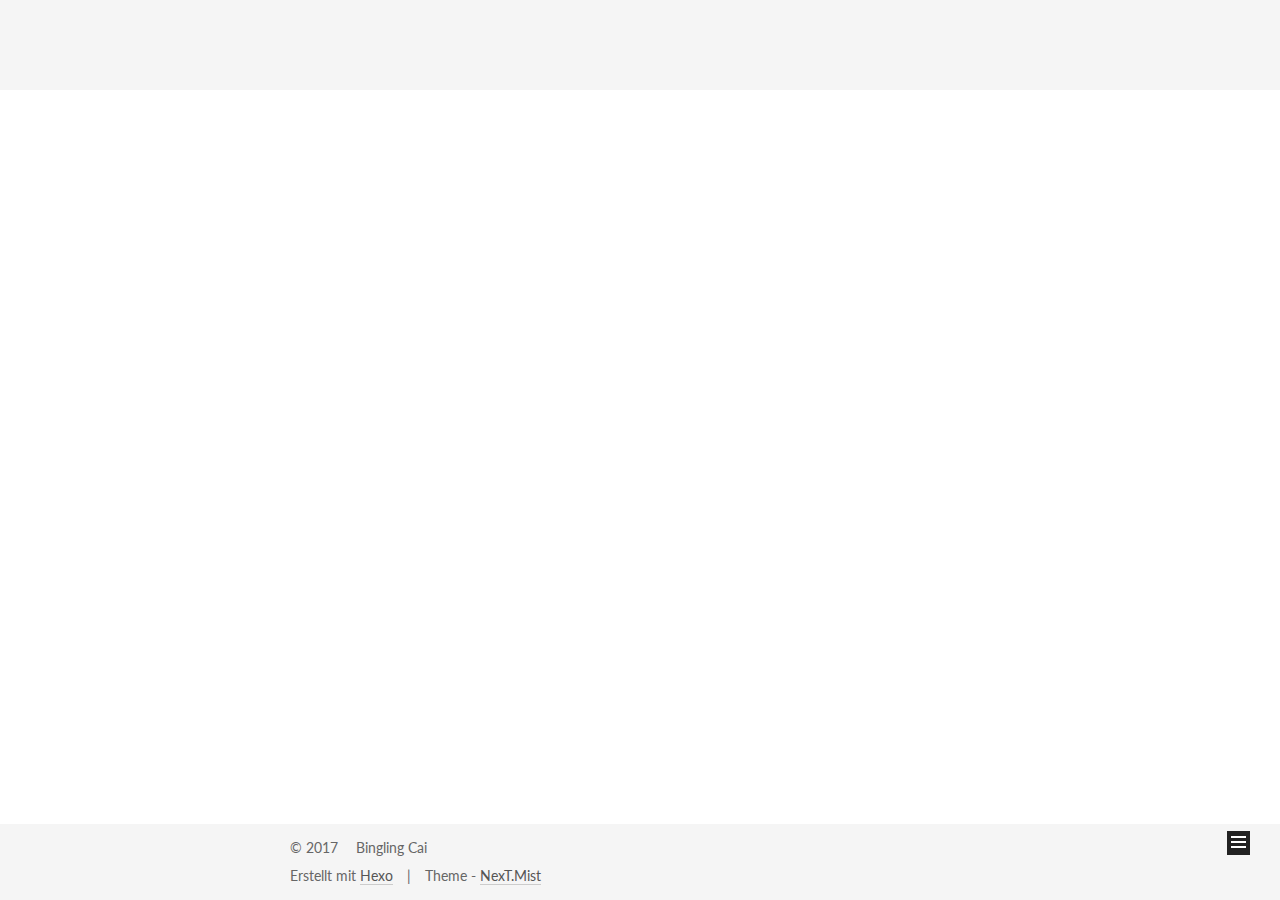
==== index.html @ 0b2f2eee "Hexo update!" ====
<!doctype html>



  


<html class="theme-next mist use-motion" lang="">
<head>
  <meta charset="UTF-8"/>
<meta http-equiv="X-UA-Compatible" content="IE=edge" />
<meta name="viewport" content="width=device-width, initial-scale=1, maximum-scale=1"/>



<meta http-equiv="Cache-Control" content="no-transform" />
<meta http-equiv="Cache-Control" content="no-siteapp" />















  
  
  <link href="/lib/fancybox/source/jquery.fancybox.css?v=2.1.5" rel="stylesheet" type="text/css" />




  
  
  
  

  
    
    
  

  

  

  

  

  
    
    
    <link href="//fonts.googleapis.com/css?family=Lato:300,300italic,400,400italic,700,700italic&subset=latin,latin-ext" rel="stylesheet" type="text/css">
  






<link href="/lib/font-awesome/css/font-awesome.min.css?v=4.6.2" rel="stylesheet" type="text/css" />

<link href="/css/main.css?v=5.1.0" rel="stylesheet" type="text/css" />


  <meta name="keywords" content="Hexo, NexT" />








  <link rel="shortcut icon" type="image/x-icon" href="/favicon.ico?v=5.1.0" />






<meta property="og:type" content="website">
<meta property="og:title" content="Hexo">
<meta property="og:url" content="http://yoursite.com/index.html">
<meta property="og:site_name" content="Hexo">
<meta name="twitter:card" content="summary">
<meta name="twitter:title" content="Hexo">



<script type="text/javascript" id="hexo.configurations">
  var NexT = window.NexT || {};
  var CONFIG = {
    root: '/',
    scheme: 'Mist',
    sidebar: {"position":"left","display":"post","offset":12,"offset_float":0,"b2t":false,"scrollpercent":false},
    fancybox: true,
    motion: true,
    duoshuo: {
      userId: '0',
      author: 'Author'
    },
    algolia: {
      applicationID: '',
      apiKey: '',
      indexName: '',
      hits: {"per_page":10},
      labels: {"input_placeholder":"Search for Posts","hits_empty":"We didn't find any results for the search: ${query}","hits_stats":"${hits} results found in ${time} ms"}
    }
  };
</script>



  <link rel="canonical" href="http://yoursite.com/"/>





  <title> Hexo </title>
</head>

<body itemscope itemtype="http://schema.org/WebPage" lang="">

  














  
  
    
  

  <div class="container one-collumn sidebar-position-left 
   page-home 
 ">
    <div class="headband"></div>

    <header id="header" class="header" itemscope itemtype="http://schema.org/WPHeader">
      <div class="header-inner"><div class="site-brand-wrapper">
  <div class="site-meta ">
    

    <div class="custom-logo-site-title">
      <a href="/"  class="brand" rel="start">
        <span class="logo-line-before"><i></i></span>
        <span class="site-title">Hexo</span>
        <span class="logo-line-after"><i></i></span>
      </a>
    </div>
      
        <p class="site-subtitle"></p>
      
  </div>

  <div class="site-nav-toggle">
    <button>
      <span class="btn-bar"></span>
      <span class="btn-bar"></span>
      <span class="btn-bar"></span>
    </button>
  </div>
</div>

<nav class="site-nav">
  

  
    <ul id="menu" class="menu">
      
        
        <li class="menu-item menu-item-home">
          <a href="/" rel="section">
            
              <i class="menu-item-icon fa fa-fw fa-home"></i> <br />
            
            Startseite
          </a>
        </li>
      
        
        <li class="menu-item menu-item-categories">
          <a href="/categories" rel="section">
            
              <i class="menu-item-icon fa fa-fw fa-th"></i> <br />
            
            Kategorien
          </a>
        </li>
      
        
        <li class="menu-item menu-item-archives">
          <a href="/archives" rel="section">
            
              <i class="menu-item-icon fa fa-fw fa-archive"></i> <br />
            
            Archiv
          </a>
        </li>
      
        
        <li class="menu-item menu-item-tags">
          <a href="/tags" rel="section">
            
              <i class="menu-item-icon fa fa-fw fa-tags"></i> <br />
            
            Tags
          </a>
        </li>
      

      
    </ul>
  

  
</nav>



 </div>
    </header>

    <main id="main" class="main">
      <div class="main-inner">
        <div class="content-wrap">
          <div id="content" class="content">
            
  <section id="posts" class="posts-expand">
    
      

  

  
  
  

  <article class="post post-type-normal " itemscope itemtype="http://schema.org/Article">
  <link itemprop="mainEntityOfPage" href="http://yoursite.com/2017/02/22/Hexo+Github/">

  <span style="display:none" itemprop="author" itemscope itemtype="http://schema.org/Person">
    <meta itemprop="name" content="Bingling Cai">
    <meta itemprop="description" content="">
    <meta itemprop="image" content="/images/avatar.gif">
  </span>

  <span style="display:none" itemprop="publisher" itemscope itemtype="http://schema.org/Organization">
    <meta itemprop="name" content="Hexo">
    <span style="display:none" itemprop="logo" itemscope itemtype="http://schema.org/ImageObject">
      <img style="display:none;" itemprop="url image" alt="Hexo" src="">
    </span>
  </span>

    
      <header class="post-header">

        
        
          <h1 class="post-title" itemprop="name headline">
            
            
              
                
                <a class="post-title-link" href="/2017/02/22/Hexo+Github/" itemprop="url">
                  First step
                </a>
              
            
          </h1>
        

        <div class="post-meta">
          <span class="post-time">
            
              <span class="post-meta-item-icon">
                <i class="fa fa-calendar-o"></i>
              </span>
              
                <span class="post-meta-item-text">Veröffentlicht am</span>
              
              <time title="Post created" itemprop="dateCreated datePublished" datetime="2017-02-22T09:52:23+08:00">
                2017-02-22
              </time>
            

            

            
          </span>

          

          
            
          

          
          

          

          

          

        </div>
      </header>
    


    <div class="post-body" itemprop="articleBody">

      
      

      
        
          <p>具体步骤参考： <a href="http://www.ciaoshen.com/2016/02/28/githubHexo-1/">http://www.ciaoshen.com/2016/02/28/githubHexo-1/</a><br>             <a href="http://baixin.io/2015/08/HEXO搭建个人博客/">http://baixin.io/2015/08/HEXO搭建个人博客/</a><br>官方网站： <a href="https://hexo.io/zh-cn/docs/commands.html">https://hexo.io/zh-cn/docs/commands.html</a><br>
          <!--noindex-->
          <div class="post-button text-center">
            <a class="btn" href="/2017/02/22/Hexo+Github/#more" rel="contents">
              Weiterlesen &raquo;
            </a>
          </div>
          <!--/noindex-->
        
      
    </div>

    <div>
      
    </div>

    <div>
      
    </div>


    <footer class="post-footer">
      

      

      

      
      
        <div class="post-eof"></div>
      
    </footer>
  </article>


    
  </section>

  

          
          </div>
          


          

        </div>
        
          
  
  <div class="sidebar-toggle">
    <div class="sidebar-toggle-line-wrap">
      <span class="sidebar-toggle-line sidebar-toggle-line-first"></span>
      <span class="sidebar-toggle-line sidebar-toggle-line-middle"></span>
      <span class="sidebar-toggle-line sidebar-toggle-line-last"></span>
    </div>
  </div>

  <aside id="sidebar" class="sidebar">
    <div class="sidebar-inner">

      

      

      <section class="site-overview sidebar-panel sidebar-panel-active">
        <div class="site-author motion-element" itemprop="author" itemscope itemtype="http://schema.org/Person">
          <img class="site-author-image" itemprop="image"
               src="/images/avatar.gif"
               alt="Bingling Cai" />
          <p class="site-author-name" itemprop="name">Bingling Cai</p>
           
              <p class="site-description motion-element" itemprop="description"></p>
          
        </div>
        <nav class="site-state motion-element">
        
          
            <div class="site-state-item site-state-posts">
              <a href="/archives">
                <span class="site-state-item-count">1</span>
                <span class="site-state-item-name">Artikel</span>
              </a>
            </div>
          

          

          

        </nav>

        

        <div class="links-of-author motion-element">
          
        </div>

        
        

        
        

        


      </section>

      

      

    </div>
  </aside>


        
      </div>
    </main>

    <footer id="footer" class="footer">
      <div class="footer-inner">
        <div class="copyright" >
  
  &copy; 
  <span itemprop="copyrightYear">2017</span>
  <span class="with-love">
    <i class="fa fa-heart"></i>
  </span>
  <span class="author" itemprop="copyrightHolder">Bingling Cai</span>
</div>


<div class="powered-by">
  Erstellt mit  <a class="theme-link" href="https://hexo.io">Hexo</a>
</div>

<div class="theme-info">
  Theme -
  <a class="theme-link" href="https://github.com/iissnan/hexo-theme-next">
    NexT.Mist
  </a>
</div>


        

        
      </div>
    </footer>

    
      <div class="back-to-top">
        <i class="fa fa-arrow-up"></i>
        
      </div>
    
    
  </div>

  

<script type="text/javascript">
  if (Object.prototype.toString.call(window.Promise) !== '[object Function]') {
    window.Promise = null;
  }
</script>









  




  
  <script type="text/javascript" src="/lib/jquery/index.js?v=2.1.3"></script>

  
  <script type="text/javascript" src="/lib/fastclick/lib/fastclick.min.js?v=1.0.6"></script>

  
  <script type="text/javascript" src="/lib/jquery_lazyload/jquery.lazyload.js?v=1.9.7"></script>

  
  <script type="text/javascript" src="/lib/velocity/velocity.min.js?v=1.2.1"></script>

  
  <script type="text/javascript" src="/lib/velocity/velocity.ui.min.js?v=1.2.1"></script>

  
  <script type="text/javascript" src="/lib/fancybox/source/jquery.fancybox.pack.js?v=2.1.5"></script>


  


  <script type="text/javascript" src="/js/src/utils.js?v=5.1.0"></script>

  <script type="text/javascript" src="/js/src/motion.js?v=5.1.0"></script>



  
  

  

  


  <script type="text/javascript" src="/js/src/bootstrap.js?v=5.1.0"></script>



  



  




	





  





  





  



  
  

  

  

  

  


  

</body>
</html>
---- css/main.css ----
/* normalize.css v3.0.2 | MIT License | git.io/normalize */
html {
  font-family: sans-serif; /* 1 */
  -ms-text-size-adjust: 100%; /* 2 */
  -webkit-text-size-adjust: 100%; /* 2 */
}
body {
  margin: 0;
}
article,
aside,
details,
figcaption,
figure,
footer,
header,
hgroup,
main,
menu,
nav,
section,
summary {
  display: block;
}
audio,
canvas,
progress,
video {
  display: inline-block; /* 1 */
  vertical-align: baseline; /* 2 */
}
audio:not([controls]) {
  display: none;
  height: 0;
}
[hidden],
template {
  display: none;
}
a {
  background-color: transparent;
}
a:active,
a:hover {
  outline: 0;
}
abbr[title] {
  border-bottom: 1px dotted;
}
b,
strong {
  font-weight: bold;
}
dfn {
  font-style: italic;
}
h1 {
  font-size: 2em;
  margin: 0.67em 0;
}
mark {
  background: #ff0;
  color: #000;
}
small {
  font-size: 80%;
}
sub,
sup {
  font-size: 75%;
  line-height: 0;
  position: relative;
  vertical-align: baseline;
}
sup {
  top: -0.5em;
}
sub {
  bottom: -0.25em;
}
img {
  border: 0;
}
svg:not(:root) {
  overflow: hidden;
}
figure {
  margin: 1em 40px;
}
hr {
  -moz-box-sizing: content-box;
  box-sizing: content-box;
  height: 0;
}
pre {
  overflow: auto;
}
code,
kbd,
pre,
samp {
  font-family: monospace, monospace;
  font-size: 1em;
}
button,
input,
optgroup,
select,
textarea {
  color: inherit; /* 1 */
  font: inherit; /* 2 */
  margin: 0; /* 3 */
}
button {
  overflow: visible;
}
button,
select {
  text-transform: none;
}
button,
html input[type="button"],
input[type="reset"],
input[type="submit"] {
  -webkit-appearance: button; /* 2 */
  cursor: pointer; /* 3 */
}
button[disabled],
html input[disabled] {
  cursor: default;
}
button::-moz-focus-inner,
input::-moz-focus-inner {
  border: 0;
  padding: 0;
}
input {
  line-height: normal;
}
input[type="checkbox"],
input[type="radio"] {
  box-sizing: border-box; /* 1 */
  padding: 0; /* 2 */
}
input[type="number"]::-webkit-inner-spin-button,
input[type="number"]::-webkit-outer-spin-button {
  height: auto;
}
input[type="search"] {
  -webkit-appearance: textfield; /* 1 */
  -moz-box-sizing: content-box;
  -webkit-box-sizing: content-box; /* 2 */
  box-sizing: content-box;
}
input[type="search"]::-webkit-search-cancel-button,
input[type="search"]::-webkit-search-decoration {
  -webkit-appearance: none;
}
fieldset {
  border: 1px solid #c0c0c0;
  margin: 0 2px;
  padding: 0.35em 0.625em 0.75em;
}
legend {
  border: 0; /* 1 */
  padding: 0; /* 2 */
}
textarea {
  overflow: auto;
}
optgroup {
  font-weight: bold;
}
table {
  border-collapse: collapse;
  border-spacing: 0;
}
td,
th {
  padding: 0;
}
::selection {
  background: #262a30;
  color: #fff;
}
body {
  position: relative;
  font-family: 'Lato', "PingFang SC", "Microsoft YaHei", sans-serif;
  font-size: 14px;
  line-height: 2;
  color: #555;
  background: #fff;
}
@media (max-width: 767px) {
  body {
    padding-right: 0 !important;
  }
}
@media (min-width: 768px) and (max-width: 991px) {
  body {
    padding-right: 0 !important;
  }
}
@media (min-width: 1600px) {
  body {
    font-size: 16px;
  }
}
h1,
h2,
h3,
h4,
h5,
h6 {
  margin: 0;
  padding: 0;
  font-weight: bold;
  line-height: 1.5;
  font-family: 'Lato', "PingFang SC", "Microsoft YaHei", sans-serif;
}
h2,
h3,
h4,
h5,
h6 {
  margin: 20px 0 15px;
}
h1 {
  font-size: 24px;
}
@media (max-width: 767px) {
  h1 {
    font-size: 20px;
  }
}
h2 {
  font-size: 22px;
}
@media (max-width: 767px) {
  h2 {
    font-size: 18px;
  }
}
h3 {
  font-size: 20px;
}
@media (max-width: 767px) {
  h3 {
    font-size: 16px;
  }
}
h4 {
  font-size: 18px;
}
@media (max-width: 767px) {
  h4 {
    font-size: 14px;
  }
}
h5 {
  font-size: 16px;
}
@media (max-width: 767px) {
  h5 {
    font-size: 12px;
  }
}
h6 {
  font-size: 14px;
}
@media (max-width: 767px) {
  h6 {
    font-size: 10px;
  }
}
p {
  margin: 0 0 25px 0;
}
a {
  color: #555;
  text-decoration: none;
  border-bottom: 1px solid #999;
  word-wrap: break-word;
}
a:hover {
  color: #222;
  border-bottom-color: #222;
}
ul {
  list-style: none;
}
blockquote {
  margin: 0;
  padding: 0;
}
img {
  display: block;
  margin: auto;
  max-width: 100%;
  height: auto;
}
hr {
  margin: 40px 0;
  height: 3px;
  border: none;
  background-color: #ddd;
  background-image: repeating-linear-gradient(-45deg, #fff, #fff 4px, transparent 4px, transparent 8px);
}
blockquote {
  padding: 0 15px;
  color: #666;
  border-left: 4px solid #ddd;
}
blockquote cite::before {
  content: "-";
  padding: 0 5px;
}
dt {
  font-weight: 700;
}
dd {
  margin: 0;
  padding: 0;
}
.text-left {
  text-align: left;
}
.text-center {
  text-align: center;
}
.text-right {
  text-align: right;
}
.text-justify {
  text-align: justify;
}
.text-nowrap {
  white-space: nowrap;
}
.text-lowercase {
  text-transform: lowercase;
}
.text-uppercase {
  text-transform: uppercase;
}
.text-capitalize {
  text-transform: capitalize;
}
.center-block {
  display: block;
  margin-left: auto;
  margin-right: auto;
}
.clearfix:before,
.clearfix:after {
  content: " ";
  display: table;
}
.clearfix:after {
  clear: both;
}
.pullquote {
  width: 45%;
}
.pullquote.left {
  float: left;
  margin-left: 5px;
  margin-right: 10px;
}
.pullquote.right {
  float: right;
  margin-left: 10px;
  margin-right: 5px;
}
.affix.affix.affix {
  position: fixed;
}
.translation {
  margin-top: -20px;
  font-size: 14px;
  color: #999;
}
.scrollbar-measure {
  width: 100px;
  height: 100px;
  overflow: scroll;
  position: absolute;
  top: -9999px;
}
.use-motion .motion-element {
  opacity: 0;
}
table {
  margin: 20px 0;
  width: 100%;
  border-collapse: collapse;
  border-spacing: 0;
  border: 1px solid #ddd;
  font-size: 14px;
  table-layout: fixed;
  word-wrap: break-all;
}
table>tbody>tr:nth-of-type(odd) {
  background-color: #f9f9f9;
}
table>tbody>tr:hover {
  background-color: #f5f5f5;
}
caption,
th,
td {
  padding: 8px;
  text-align: left;
  vertical-align: middle;
  font-weight: normal;
}
th,
td {
  border-bottom: 3px solid #ddd;
  border-right: 1px solid #eee;
}
th {
  padding-bottom: 10px;
  font-weight: 700;
}
td {
  border-bottom-width: 1px;
}
html,
body {
  height: 100%;
}
.container {
  position: relative;
  min-height: 100%;
}
.header-inner {
  margin: 0 auto;
  padding: 100px 0 70px;
  width: 700px;
}
@media (min-width: 1600px) {
  .container .header-inner {
    width: 900px;
  }
}
.main {
  padding-bottom: 150px;
}
.main-inner {
  margin: 0 auto;
  width: 700px;
}
@media (min-width: 1600px) {
  .container .main-inner {
    width: 900px;
  }
}
.footer {
  position: absolute;
  left: 0;
  bottom: 0;
  width: 100%;
  min-height: 50px;
}
.footer-inner {
  box-sizing: border-box;
  margin: 20px auto;
  width: 700px;
}
@media (min-width: 1600px) {
  .container .footer-inner {
    width: 900px;
  }
}
pre,
.highlight {
  overflow: auto;
  margin: 20px 0;
  padding: 0;
  font-size: 13px;
  color: #4d4d4c;
  background: #f7f7f7;
  line-height: 1.6;
}
pre,
code {
  font-family: consolas, Menlo, "PingFang SC", "Microsoft YaHei", monospace;
}
code {
  padding: 2px 4px;
  word-wrap: break-word;
  color: #4d4d4c;
  background: #f7f7f7;
  border-radius: 3px;
  font-size: 13px;
}
pre code {
  padding: 0;
  color: #4d4d4c;
  background: none;
  text-shadow: none;
}
.highlight {
  border-radius: 1px;
}
.highlight pre {
  border: none;
  margin: 0;
  padding: 10px 0;
}
.highlight table {
  margin: 0;
  width: auto;
  border: none;
}
.highlight td {
  border: none;
  padding: 0;
}
.highlight figcaption {
  font-size: 1em;
  color: #4d4d4c;
  line-height: 1em;
  margin-bottom: 1em;
}
.highlight figcaption:before,
.highlight figcaption:after {
  content: " ";
  display: table;
}
.highlight figcaption:after {
  clear: both;
}
.highlight figcaption a {
  float: right;
  color: #4d4d4c;
}
.highlight figcaption a:hover {
  border-bottom-color: #4d4d4c;
}
.highlight .gutter pre {
  padding-left: 10px;
  padding-right: 10px;
  color: #869194;
  text-align: right;
  background-color: #eff2f3;
}
.highlight .code pre {
  padding-left: 10px;
  padding-right: 10px;
  background-color: #f7f7f7;
}
.highlight .line {
  height: 20px;
}
.gutter {
  -webkit-user-select: none;
  -moz-user-select: none;
  -ms-user-select: none;
  user-select: none;
}
.gist table {
  width: auto;
}
.gist table td {
  border: none;
}
pre .deletion {
  background: #fdd;
}
pre .addition {
  background: #dfd;
}
pre .meta {
  color: #8959a8;
}
pre .comment {
  color: #8e908c;
}
pre .variable,
pre .attribute,
pre .tag,
pre .regexp,
pre .ruby .constant,
pre .xml .tag .title,
pre .xml .pi,
pre .xml .doctype,
pre .html .doctype,
pre .css .id,
pre .css .class,
pre .css .pseudo {
  color: #c82829;
}
pre .number,
pre .preprocessor,
pre .built_in,
pre .literal,
pre .params,
pre .constant,
pre .command {
  color: #f5871f;
}
pre .ruby .class .title,
pre .css .rules .attribute,
pre .string,
pre .value,
pre .inheritance,
pre .header,
pre .ruby .symbol,
pre .xml .cdata,
pre .special,
pre .number,
pre .formula {
  color: #718c00;
}
pre .title,
pre .css .hexcolor {
  color: #3e999f;
}
pre .function,
pre .python .decorator,
pre .python .title,
pre .ruby .function .title,
pre .ruby .title .keyword,
pre .perl .sub,
pre .javascript .title,
pre .coffeescript .title {
  color: #4271ae;
}
pre .keyword,
pre .javascript .function {
  color: #8959a8;
}
.full-image.full-image.full-image {
  border: none;
  max-width: 100%;
  width: auto;
  margin: 20px auto;
}
@media (min-width: 992px) {
  .full-image.full-image.full-image {
    max-width: none;
    width: 110%;
    margin: 25px -5%;
  }
}
.blockquote-center,
.page-home .post-type-quote blockquote,
.page-post-detail .post-type-quote blockquote {
  position: relative;
  margin: 40px 0;
  padding: 0;
  border-left: none;
  text-align: center;
}
.blockquote-center::before,
.page-home .post-type-quote blockquote::before,
.page-post-detail .post-type-quote blockquote::before,
.blockquote-center::after,
.page-home .post-type-quote blockquote::after,
.page-post-detail .post-type-quote blockquote::after {
  position: absolute;
  content: ' ';
  display: block;
  width: 100%;
  height: 24px;
  opacity: 0.2;
  background-repeat: no-repeat;
  background-position: 0 -6px;
  background-size: 22px 22px;
}
.blockquote-center::before,
.page-home .post-type-quote blockquote::before,
.page-post-detail .post-type-quote blockquote::before {
  top: -20px;
  background-image: url("../images/quote-l.svg");
  border-top: 1px solid #ccc;
}
.blockquote-center::after,
.page-home .post-type-quote blockquote::after,
.page-post-detail .post-type-quote blockquote::after {
  bottom: -20px;
  background-image: url("../images/quote-r.svg");
  border-bottom: 1px solid #ccc;
  background-position: 100% 8px;
}
.blockquote-center p,
.page-home .post-type-quote blockquote p,
.page-post-detail .post-type-quote blockquote p,
.blockquote-center div,
.page-home .post-type-quote blockquote div,
.page-post-detail .post-type-quote blockquote div {
  text-align: center;
}
.post .post-body .group-picture img {
  box-sizing: border-box;
  padding: 0 3px;
  border: none;
}
.post .group-picture-row {
  overflow: hidden;
  margin-top: 6px;
}
.post .group-picture-row:first-child {
  margin-top: 0;
}
.post .group-picture-column {
  float: left;
}
.page-post-detail .post-body .group-picture-column {
  float: none;
  margin-top: 10px;
  width: auto !important;
}
.page-post-detail .post-body .group-picture-column img {
  margin: 0 auto;
}
.page-archive .group-picture-container {
  overflow: hidden;
}
.page-archive .group-picture-row {
  float: left;
}
.page-archive .group-picture-row:first-child {
  margin-top: 6px;
}
.page-archive .group-picture-column {
  max-width: 150px;
  max-height: 150px;
}
.note {
  padding: 20px;
  margin: 20px 0;
  border: 1px solid #eee;
  border-left-width: 5px;
  border-radius: 3px;
}
.note h2,
.note h3,
.note h4,
.note h5,
.note h6 {
  margin-top: 0;
  margin-bottom: 5px;
}
.note p:last-child {
  margin-bottom: 0;
}
.note code {
  border-radius: 3px;
}
.note+.note {
  margin-top: -5px;
}
.default {
  border-left-color: #777;
}
.default h2,
.default h3,
.default h4,
.default h5,
.default h6 {
  color: #777;
}
.primary {
  border-left-color: #428bca;
}
.primary h2,
.primary h3,
.primary h4,
.primary h5,
.primary h6 {
  color: #428bca;
}
.success {
  border-left-color: #5cb85c;
}
.success h2,
.success h3,
.success h4,
.success h5,
.success h6 {
  color: #5cb85c;
}
.danger {
  border-left-color: #d9534f;
}
.danger h2,
.danger h3,
.danger h4,
.danger h5,
.danger h6 {
  color: #d9534f;
}
.warning {
  border-left-color: #f0ad4e;
}
.warning h2,
.warning h3,
.warning h4,
.warning h5,
.warning h6 {
  color: #f0ad4e;
}
.info {
  border-left-color: #5bc0de;
}
.info h2,
.info h3,
.info h4,
.info h5,
.info h6 {
  color: #5bc0de;
}
.exturl {
  background-color: transparent;
  cursor: pointer;
  border-bottom: 1px solid #999;
}
.exturl .fa {
  font-size: 14px;
}
.exturl:active,
.exturl:hover {
  outline: 0;
  color: #222;
  border-bottom-color: #222;
}
.btn {
  display: inline-block;
  padding: 0 20px;
  font-size: 14px;
  color: #fff;
  background: #222;
  border: 2px solid #222;
  text-decoration: none;
  border-radius: 0;
  transition-property: background-color;
  transition-duration: 0.2s;
  transition-timing-function: ease-in-out;
  transition-delay: 0s;
}
.btn:hover,
.post-button .btn:hover {
  border-color: #222;
  color: #222;
  background: #fff;
}
.btn-bar {
  display: block;
  width: 22px;
  height: 2px;
  background: #555;
  border-radius: 1px;
}
.btn-bar+.btn-bar {
  margin-top: 4px;
}
.pagination {
  margin: 120px 0 40px;
  text-align: center;
  border-top: 1px solid #eee;
}
.page-number-basic,
.pagination .prev,
.pagination .next,
.pagination .page-number,
.pagination .space {
  display: inline-block;
  position: relative;
  top: -1px;
  margin: 0 10px;
  padding: 0 10px;
  line-height: 30px;
}
@media (max-width: 767px) {
  .page-number-basic,
  .pagination .prev,
  .pagination .next,
  .pagination .page-number,
  .pagination .space {
    margin: 0 5px;
  }
}
.pagination .prev,
.pagination .next,
.pagination .page-number {
  border-bottom: 0;
  border-top: 1px solid #eee;
  transition-property: border-color;
  transition-duration: 0.2s;
  transition-timing-function: ease-in-out;
  transition-delay: 0s;
}
.pagination .prev:hover,
.pagination .next:hover,
.pagination .page-number:hover {
  border-top-color: #222;
}
.pagination .space {
  padding: 0;
  margin: 0;
}
.pagination .prev {
  margin-left: 0;
}
.pagination .next {
  margin-right: 0;
}
.pagination .page-number.current {
  color: #fff;
  background: #ccc;
  border-top-color: #ccc;
}
@media (max-width: 767px) {
  .pagination {
    border-top: none;
  }
  .pagination .prev,
  .pagination .next,
  .pagination .page-number {
    margin-bottom: 10px;
    border-top: 0;
    border-bottom: 1px solid #eee;
  }
  .pagination .prev:hover,
  .pagination .next:hover,
  .pagination .page-number:hover {
    border-bottom-color: #222;
  }
}
.comments {
  margin: 60px 20px 0;
}
.tag-cloud {
  text-align: center;
}
.tag-cloud a {
  display: inline-block;
  margin: 10px;
}
.back-to-top {
  box-sizing: border-box;
  position: fixed;
  bottom: -100px;
  right: 30px;
  z-index: 1050;
  padding: 0 6px;
  background: #222;
  font-size: 12px;
  opacity: 1;
  color: #fff;
  cursor: pointer;
  text-align: center;
  -webkit-transform: translateZ(0);
  transition-property: bottom;
  transition-duration: 0.2s;
  transition-timing-function: ease-in-out;
  transition-delay: 0s;
}
@media (max-width: 767px) {
  .back-to-top {
    display: none;
  }
}
@media (min-width: 768px) and (max-width: 991px) {
  .back-to-top {
    display: none;
  }
}
.back-to-top.back-to-top-on {
  bottom: 19px;
}
.header {
  background: #fff;
}
.header-inner {
  position: relative;
}
.headband {
  height: 3px;
  background: #222;
}
.site-meta {
  margin: 0;
  text-align: left;
}
@media (max-width: 767px) {
  .site-meta {
    text-align: center;
  }
}
.brand {
  position: relative;
  display: inline-block;
  padding: 0 40px;
  color: #222;
  background: #222;
  border-bottom: none;
}
.brand:hover {
  color: #222;
}
.logo {
  display: inline-block;
  margin-right: 5px;
  line-height: 36px;
  vertical-align: top;
}
.site-title {
  display: inline-block;
  vertical-align: top;
  line-height: 36px;
  font-size: 20px;
  font-weight: normal;
  font-family: 'Lato', "PingFang SC", "Microsoft YaHei", sans-serif;
}
.site-subtitle {
  margin-top: 10px;
  font-size: 13px;
  color: #999;
}
.use-motion .brand {
  opacity: 0;
}
.use-motion .logo,
.use-motion .site-title,
.use-motion .site-subtitle {
  opacity: 0;
  position: relative;
  top: -10px;
}
.site-nav-toggle {
  display: none;
  position: absolute;
  top: 10px;
  left: 10px;
}
@media (max-width: 767px) {
  .site-nav-toggle {
    display: block;
  }
}
.site-nav-toggle button {
  margin-top: 2px;
  padding: 9px 10px;
  background: transparent;
  border: none;
}
@media (max-width: 767px) {
  .site-nav {
    display: none;
    margin: 0 -10px;
    padding: 0 10px;
    clear: both;
    border-top: 1px solid #ddd;
  }
}
@media (min-width: 768px) and (max-width: 991px) {
  .site-nav {
    display: block !important;
  }
}
@media (min-width: 992px) {
  .site-nav {
    display: block !important;
  }
}
.menu {
  margin-top: 20px;
  padding-left: 0;
  text-align: center;
}
.menu .menu-item {
  display: inline-block;
  margin: 0 10px;
}
@media screen and (max-width: 767px) {
  .menu .menu-item {
    margin-top: 10px;
  }
}
.menu .menu-item a {
  display: block;
  font-size: 13px;
  text-transform: capitalize;
  line-height: inherit;
  border-bottom: 1px solid transparent;
  transition-property: border-color;
  transition-duration: 0.2s;
  transition-timing-function: ease-in-out;
  transition-delay: 0s;
}
.menu .menu-item a:hover {
  border-bottom-color: #222;
}
.menu .menu-item .fa {
  margin-right: 5px;
}
.use-motion .menu-item {
  opacity: 0;
}
.post-body {
  font-family: 'Lato', "PingFang SC", "Microsoft YaHei", sans-serif;
}
@media (max-width: 767px) {
  .post-body {
    word-break: break-word;
  }
}
.post-body .fancybox img {
  display: block !important;
  margin: 0 auto;
  cursor: pointer;
  cursor: zoom-in;
  cursor: -webkit-zoom-in;
}
.post-body .image-caption,
.post-body .figure .caption {
  margin: 10px auto 15px;
  text-align: center;
  font-size: 14px;
  color: #999;
  font-weight: bold;
  line-height: 1;
}
.post-sticky-flag {
  display: inline-block;
  font-size: 16px;
  -ms-transform: rotate(30deg);
  -webkit-transform: rotate(30deg);
  -moz-transform: rotate(30deg);
  -ms-transform: rotate(30deg);
  -o-transform: rotate(30deg);
  transform: rotate(30deg);
}
.posts-expand {
  padding-top: 40px;
}
@media (max-width: 767px) {
  .posts-expand {
    margin: 0 20px;
  }
  .post-body pre,
  .post-body .highlight {
    padding: 10px;
  }
  .post-body pre .gutter pre,
  .post-body .highlight .gutter pre {
    padding-right: 10px;
  }
}
@media (min-width: 992px) {
  .posts-expand .post-body {
    text-align: justify;
  }
}
.posts-expand .post-body h2,
.posts-expand .post-body h3,
.posts-expand .post-body h4,
.posts-expand .post-body h5,
.posts-expand .post-body h6 {
  padding-top: 10px;
}
.posts-expand .post-body h2 .header-anchor,
.posts-expand .post-body h3 .header-anchor,
.posts-expand .post-body h4 .header-anchor,
.posts-expand .post-body h5 .header-anchor,
.posts-expand .post-body h6 .header-anchor {
  float: right;
  margin-left: 10px;
  color: #ccc;
  border-bottom-style: none;
  visibility: hidden;
}
.posts-expand .post-body h2 .header-anchor:hover,
.posts-expand .post-body h3 .header-anchor:hover,
.posts-expand .post-body h4 .header-anchor:hover,
.posts-expand .post-body h5 .header-anchor:hover,
.posts-expand .post-body h6 .header-anchor:hover {
  color: inherit;
}
.posts-expand .post-body h2:hover .header-anchor,
.posts-expand .post-body h3:hover .header-anchor,
.posts-expand .post-body h4:hover .header-anchor,
.posts-expand .post-body h5:hover .header-anchor,
.posts-expand .post-body h6:hover .header-anchor {
  visibility: visible;
}
.posts-expand .post-body ul li {
  list-style: circle;
}
.posts-expand .post-body img {
  box-sizing: border-box;
  margin: auto;
  padding: 3px;
  border: 1px solid #ddd;
}
.posts-expand .fancybox img {
  margin: 0 auto;
}
@media (max-width: 767px) {
  .posts-collapse {
    margin: 0 20px;
  }
  .posts-collapse .post-title,
  .posts-collapse .post-meta {
    display: block;
    width: auto;
    text-align: left;
  }
}
.posts-collapse {
  position: relative;
  z-index: 1010;
  margin-left: 0;
}
.posts-collapse::after {
  content: " ";
  position: absolute;
  top: 20px;
  left: 0;
  margin-left: -2px;
  width: 4px;
  height: 100%;
  background: #f5f5f5;
  z-index: -1;
}
@media (max-width: 767px) {
  .posts-collapse {
    margin: 0 20px;
  }
}
.posts-collapse .collection-title {
  position: relative;
  margin: 60px 0;
}
.posts-collapse .collection-title h2 {
  margin-left: 20px;
}
.posts-collapse .collection-title small {
  color: #bbb;
}
.posts-collapse .collection-title::before {
  content: " ";
  position: absolute;
  left: 0;
  top: 50%;
  margin-left: -4px;
  margin-top: -4px;
  width: 8px;
  height: 8px;
  background: #bbb;
  border-radius: 50%;
}
.posts-collapse .post {
  margin: 30px 0;
}
.posts-collapse .post-header {
  position: relative;
  transition-duration: 0.2s;
  transition-timing-function: ease-in-out;
  transition-delay: 0s;
  transition-property: border;
  border-bottom: 1px dashed #ccc;
}
.posts-collapse .post-header::before {
  content: " ";
  position: absolute;
  left: 0;
  top: 12px;
  width: 6px;
  height: 6px;
  margin-left: -4px;
  background: #bbb;
  border-radius: 50%;
  border: 1px solid #fff;
  transition-duration: 0.2s;
  transition-timing-function: ease-in-out;
  transition-delay: 0s;
  transition-property: background;
}
.posts-collapse .post-header:hover {
  border-bottom-color: #666;
}
.posts-collapse .post-header:hover::before {
  background: #222;
}
.posts-collapse .post-meta {
  position: absolute;
  font-size: 12px;
  left: 20px;
  top: 5px;
}
.posts-collapse .post-comments-count {
  display: none;
}
.posts-collapse .post-title {
  margin-left: 60px;
  font-size: 16px;
  font-weight: normal;
  line-height: inherit;
}
.posts-collapse .post-title::after {
  margin-left: 3px;
  opacity: 0.6;
}
.posts-collapse .post-title a {
  color: #666;
  border-bottom: none;
}
.page-home .post-type-quote .post-header,
.page-post-detail .post-type-quote .post-header,
.page-home .post-type-quote .post-tags,
.page-post-detail .post-type-quote .post-tags {
  display: none;
}
.posts-expand .post-title {
  font-size: 26px;
  text-align: center;
  word-break: break-word;
  font-weight: 400;
}
@media (max-width: 767px) {
  .posts-expand .post-title {
    font-size: 22px;
  }
}
.posts-expand .post-title-link {
  display: inline-block;
  position: relative;
  color: #555;
  border-bottom: none;
  line-height: 1.2;
  vertical-align: top;
}
.posts-expand .post-title-link::before {
  content: "";
  position: absolute;
  width: 100%;
  height: 2px;
  bottom: 0;
  left: 0;
  background-color: #000;
  visibility: hidden;
  -webkit-transform: scaleX(0);
  -moz-transform: scaleX(0);
  -ms-transform: scaleX(0);
  -o-transform: scaleX(0);
  transform: scaleX(0);
  transition-duration: 0.2s;
  transition-timing-function: ease-in-out;
  transition-delay: 0s;
}
.posts-expand .post-title-link:hover::before {
  visibility: visible;
  -webkit-transform: scaleX(1);
  -moz-transform: scaleX(1);
  -ms-transform: scaleX(1);
  -o-transform: scaleX(1);
  transform: scaleX(1);
}
.posts-expand .post-title-link .fa {
  font-size: 16px;
}
.posts-expand .post-meta {
  margin: 3px 0 60px 0;
  color: #999;
  font-family: 'Lato', "PingFang SC", "Microsoft YaHei", sans-serif;
  font-size: 12px;
  text-align: center;
}
.posts-expand .post-meta .post-category-list {
  display: inline-block;
  margin: 0;
  padding: 3px;
}
.posts-expand .post-meta .post-category-list-link {
  color: #999;
}
.posts-expand .post-meta .post-description {
  font-size: 14px;
  margin-top: 2px;
}
.post-meta-divider {
  margin: 0 0.5em;
}
.post-meta-item-icon {
  margin-right: 3px;
}
@media (min-width: 768px) and (max-width: 991px) {
  .post-meta-item-icon {
    display: inline-block;
  }
}
@media (max-width: 767px) {
  .post-meta-item-icon {
    display: inline-block;
  }
}
@media (min-width: 768px) and (max-width: 991px) {
  .post-meta-item-text {
    display: none;
  }
}
@media (max-width: 767px) {
  .post-meta-item-text {
    display: none;
  }
}
@media (max-width: 767px) {
  .posts-expand .post-comments-count {
    display: none;
  }
}
.social-like {
  font-size: 14px;
  height: 20px;
  text-align: center;
  border-top: 1px solid #eee;
  padding-top: 9px;
  margin-top: 45px;
  display: flex;
  justify-content: center;
}
.vk_like {
  width: 85px;
  height: 21px;
  padding-top: 7px;
  align-self: center;
}
.fb_like {
  height: 30px;
  align-self: center;
}
.post-button {
  margin-top: 50px;
}
.post-button .btn {
  color: #555;
  font-size: 14px;
  background: transparent;
  border-radius: 0;
  line-height: 2;
  margin: 0 4px 8px 4px;
}
.post-button .fa-fw {
  width: 1.285714285714286em;
  text-align: left;
}
.posts-expand .post-tags {
  margin-top: 40px;
  text-align: center;
}
.posts-expand .post-tags a {
  display: inline-block;
  margin-right: 10px;
  font-size: 13px;
}
.post-nav {
  display: table;
  margin-top: 15px;
  width: 100%;
  border-top: 1px solid #eee;
}
.post-nav-divider {
  display: table-cell;
  width: 10%;
}
.post-nav-item {
  display: table-cell;
  padding: 10px 0 0 0;
  width: 45%;
  vertical-align: top;
}
.post-nav-item a {
  position: relative;
  display: block;
  line-height: 25px;
  font-size: 14px;
  color: #555;
  border-bottom: none;
}
.post-nav-item a:hover {
  color: #222;
  border-bottom: none;
}
.post-nav-item a:active {
  top: 2px;
}
.post-nav-item .fa {
  position: absolute;
  top: 8px;
  left: 0;
  font-size: 12px;
}
.post-nav-next a {
  padding-left: 15px;
}
.post-nav-prev {
  text-align: right;
}
.post-nav-prev a {
  padding-right: 15px;
}
.post-nav-prev .fa {
  right: 0;
  left: auto;
}
.posts-expand .post-eof {
  display: block;
  margin: 80px auto 60px;
  width: 8%;
  height: 1px;
  background: #ccc;
  text-align: center;
}
.post:last-child .post-eof.post-eof.post-eof {
  display: none;
}
.post-gallery {
  display: table;
  table-layout: fixed;
  width: 100%;
  border-collapse: separate;
}
.post-gallery-row {
  display: table-row;
}
.post-gallery .post-gallery-img {
  display: table-cell;
  text-align: center;
  vertical-align: middle;
  border: none;
}
.post-gallery .post-gallery-img img {
  max-width: 100%;
  max-height: 100%;
  border: none;
}
.fancybox-close,
.fancybox-close:hover {
  border: none;
}
.sidebar {
  position: fixed;
  right: 0;
  top: 0;
  bottom: 0;
  width: 0;
  z-index: 1040;
  box-shadow: inset 0 2px 6px #000;
  background: #222;
  -webkit-transform: translateZ(0);
}
.sidebar a {
  color: #999;
  border-bottom-color: #555;
}
.sidebar a:hover {
  color: #eee;
}
@media (min-width: 768px) and (max-width: 991px) {
  .sidebar {
    display: none !important;
  }
}
@media (max-width: 767px) {
  .sidebar {
    display: none !important;
  }
}
.sidebar-inner {
  position: relative;
  padding: 20px 10px;
  color: #999;
  text-align: center;
}
.sidebar-toggle {
  position: fixed;
  right: 30px;
  bottom: 45px;
  width: 15px;
  height: 14px;
  padding: 5px 4.25px;
  background: #222;
  line-height: 0;
  z-index: 1050;
  cursor: pointer;
  -webkit-transform: translateZ(0);
}
@media (min-width: 768px) and (max-width: 991px) {
  .sidebar-toggle {
    display: none;
  }
}
@media (max-width: 767px) {
  .sidebar-toggle {
    display: none;
  }
}
.sidebar-toggle-line {
  position: relative;
  display: inline-block;
  vertical-align: top;
  height: 2px;
  width: 100%;
  background: #fff;
  margin-top: 3px;
}
.sidebar-toggle-line:first-child {
  margin-top: 0;
}
.site-author-image {
  display: block;
  margin: 0 auto;
  padding: 2px;
  max-width: 96px;
  height: auto;
  border: 2px solid #333;
}
.site-author-name {
  margin: 5px 0 0;
  text-align: center;
  color: #f5f5f5;
  font-weight: normal;
}
.site-description {
  margin-top: 5px;
  text-align: center;
  font-size: 14px;
  color: #999;
}
.site-state {
  overflow: hidden;
  line-height: 1.4;
  white-space: nowrap;
  text-align: center;
}
.site-state-item {
  display: inline-block;
  padding: 0 15px;
  border-left: 1px solid #333;
}
.site-state-item:first-child {
  border-left: none;
}
.site-state-item a {
  border-bottom: none;
}
.site-state-item-count {
  display: block;
  text-align: center;
  color: inherit;
  font-weight: 600;
  font-size: 18px;
}
.site-state-item-name {
  font-size: 13px;
  color: inherit;
}
.feed-link {
  margin-top: 20px;
}
.feed-link a {
  display: inline-block;
  padding: 0 15px;
  color: #fc6423;
  border: 1px solid #fc6423;
  border-radius: 4px;
}
.feed-link a i {
  color: #fc6423;
  font-size: 14px;
}
.feed-link a:hover {
  color: #fff;
  background: #fc6423;
}
.feed-link a:hover i {
  color: #fff;
}
.links-of-author {
  margin-top: 20px;
}
.links-of-author a {
  display: inline-block;
  vertical-align: middle;
  margin-right: 10px;
  margin-bottom: 10px;
  border-bottom-color: #555;
  font-size: 13px;
}
.links-of-author a:before {
  display: inline-block;
  vertical-align: middle;
  margin-right: 3px;
  content: " ";
  width: 4px;
  height: 4px;
  border-radius: 50%;
  background: #cf66ff;
}
.links-of-blogroll {
  font-size: 13px;
}
.links-of-blogroll-title {
  margin-top: 20px;
  font-size: 14px;
  font-weight: 600;
}
.links-of-blogroll-list {
  margin: 0;
  padding: 0;
}
.links-of-blogroll-item {
  padding: 2px 10px;
}
.sidebar-nav {
  margin: 0 0 20px;
  padding-left: 0;
}
.sidebar-nav li {
  display: inline-block;
  cursor: pointer;
  border-bottom: 1px solid transparent;
  font-size: 14px;
  color: #555;
}
.sidebar-nav li:hover {
  color: #f5f5f5;
}
.page-post-detail .sidebar-nav-toc {
  padding: 0 5px;
}
.page-post-detail .sidebar-nav-overview {
  margin-left: 10px;
}
.sidebar-nav .sidebar-nav-active {
  color: #87daff;
  border-bottom-color: #87daff;
}
.sidebar-nav .sidebar-nav-active:hover {
  color: #87daff;
}
.sidebar-panel {
  display: none;
}
.sidebar-panel-active {
  display: block;
}
.post-toc-empty {
  font-size: 14px;
  color: #666;
}
.post-toc-wrap {
  overflow: hidden;
}
.post-toc {
  overflow: auto;
}
.post-toc ol {
  margin: 0;
  padding: 0 2px 5px 10px;
  text-align: left;
  list-style: none;
  font-size: 14px;
}
.post-toc ol > ol {
  padding-left: 0;
}
.post-toc ol a {
  transition-duration: 0.2s;
  transition-timing-function: ease-in-out;
  transition-delay: 0s;
  transition-property: all;
  color: #999;
  border-bottom-color: #555;
}
.post-toc ol a:hover {
  color: #ccc;
  border-bottom-color: #ccc;
}
.post-toc .nav-item {
  overflow: hidden;
  text-overflow: ellipsis;
  white-space: nowrap;
  line-height: 1.8;
}
.post-toc .nav .nav-child {
  display: none;
}
.post-toc .nav .active > .nav-child {
  display: block;
}
.post-toc .nav .active-current > .nav-child {
  display: block;
}
.post-toc .nav .active-current > .nav-child > .nav-item {
  display: block;
}
.post-toc .nav .active > a {
  color: #87daff;
  border-bottom-color: #87daff;
}
.post-toc .nav .active-current > a {
  color: #87daff;
}
.post-toc .nav .active-current > a:hover {
  color: #87daff;
}
.footer {
  font-size: 14px;
  color: #999;
}
.footer img {
  border: none;
}
.footer-inner {
  text-align: center;
}
.with-love {
  display: inline-block;
  margin: 0 5px;
}
.powered-by,
.theme-info {
  display: inline-block;
}
.powered-by {
  margin-right: 10px;
}
.powered-by::after {
  content: "|";
  padding-left: 10px;
}
.cc-license {
  margin-top: 10px;
  text-align: center;
}
.cc-license .cc-opacity {
  opacity: 0.7;
  border-bottom: none;
}
.cc-license .cc-opacity:hover {
  opacity: 0.9;
}
.cc-license img {
  display: inline-block;
}
.theme-next #ds-thread #ds-reset {
  color: #555;
}
.theme-next #ds-thread #ds-reset .ds-replybox {
  margin-bottom: 30px;
}
.theme-next #ds-thread #ds-reset .ds-replybox .ds-avatar,
.theme-next #ds-reset .ds-avatar img {
  box-shadow: none;
}
.theme-next #ds-thread #ds-reset .ds-textarea-wrapper {
  border-color: #c7d4e1;
  background: none;
  border-top-right-radius: 3px;
  border-top-left-radius: 3px;
}
.theme-next #ds-thread #ds-reset .ds-textarea-wrapper textarea {
  height: 60px;
}
.theme-next #ds-reset .ds-rounded-top {
  border-radius: 0;
}
.theme-next #ds-thread #ds-reset .ds-post-toolbar {
  box-sizing: border-box;
  border: 1px solid #c7d4e1;
  background: #f6f8fa;
}
.theme-next #ds-thread #ds-reset .ds-post-options {
  height: 40px;
  border: none;
  background: none;
}
.theme-next #ds-thread #ds-reset .ds-toolbar-buttons {
  top: 11px;
}
.theme-next #ds-thread #ds-reset .ds-sync {
  top: 5px;
}
.theme-next #ds-thread #ds-reset .ds-post-button {
  top: 4px;
  right: 5px;
  width: 90px;
  height: 30px;
  border: 1px solid #c5ced7;
  border-radius: 3px;
  background-image: linear-gradient(#fbfbfc, #f5f7f9);
  color: #60676d;
}
.theme-next #ds-thread #ds-reset .ds-post-button:hover {
  background-position: 0 -30px;
  color: #60676d;
}
.theme-next #ds-thread #ds-reset .ds-comments-info {
  padding: 10px 0;
}
.theme-next #ds-thread #ds-reset .ds-sort {
  display: none;
}
.theme-next #ds-thread #ds-reset li.ds-tab a.ds-current {
  border: none;
  background: #f6f8fa;
  color: #60676d;
}
.theme-next #ds-thread #ds-reset li.ds-tab a.ds-current:hover {
  background-color: #e9f0f7;
  color: #60676d;
}
.theme-next #ds-thread #ds-reset li.ds-tab a {
  border-radius: 2px;
  padding: 5px;
}
.theme-next #ds-thread #ds-reset .ds-login-buttons p {
  color: #999;
  line-height: 36px;
}
.theme-next #ds-thread #ds-reset .ds-login-buttons .ds-service-list li {
  height: 28px;
}
.theme-next #ds-thread #ds-reset .ds-service-list a {
  background: none;
  padding: 5px;
  border: 1px solid;
  border-radius: 3px;
  text-align: center;
}
.theme-next #ds-thread #ds-reset .ds-service-list a:hover {
  color: #fff;
  background: #666;
}
.theme-next #ds-thread #ds-reset .ds-service-list .ds-weibo {
  color: #fc9b00;
  border-color: #fc9b00;
}
.theme-next #ds-thread #ds-reset .ds-service-list .ds-weibo:hover {
  background: #fc9b00;
}
.theme-next #ds-thread #ds-reset .ds-service-list .ds-qq {
  color: #60a3ec;
  border-color: #60a3ec;
}
.theme-next #ds-thread #ds-reset .ds-service-list .ds-qq:hover {
  background: #60a3ec;
}
.theme-next #ds-thread #ds-reset .ds-service-list .ds-renren {
  color: #2e7ac4;
  border-color: #2e7ac4;
}
.theme-next #ds-thread #ds-reset .ds-service-list .ds-renren:hover {
  background: #2e7ac4;
}
.theme-next #ds-thread #ds-reset .ds-service-list .ds-douban {
  color: #37994c;
  border-color: #37994c;
}
.theme-next #ds-thread #ds-reset .ds-service-list .ds-douban:hover {
  background: #37994c;
}
.theme-next #ds-thread #ds-reset .ds-service-list .ds-kaixin {
  color: #fef20d;
  border-color: #fef20d;
}
.theme-next #ds-thread #ds-reset .ds-service-list .ds-kaixin:hover {
  background: #fef20d;
}
.theme-next #ds-thread #ds-reset .ds-service-list .ds-netease {
  color: #f00;
  border-color: #f00;
}
.theme-next #ds-thread #ds-reset .ds-service-list .ds-netease:hover {
  background: #f00;
}
.theme-next #ds-thread #ds-reset .ds-service-list .ds-sohu {
  color: #ffcb05;
  border-color: #ffcb05;
}
.theme-next #ds-thread #ds-reset .ds-service-list .ds-sohu:hover {
  background: #ffcb05;
}
.theme-next #ds-thread #ds-reset .ds-service-list .ds-baidu {
  color: #2831e0;
  border-color: #2831e0;
}
.theme-next #ds-thread #ds-reset .ds-service-list .ds-baidu:hover {
  background: #2831e0;
}
.theme-next #ds-thread #ds-reset .ds-service-list .ds-google {
  color: #166bec;
  border-color: #166bec;
}
.theme-next #ds-thread #ds-reset .ds-service-list .ds-google:hover {
  background: #166bec;
}
.theme-next #ds-thread #ds-reset .ds-service-list .ds-weixin {
  color: #00ce0d;
  border-color: #00ce0d;
}
.theme-next #ds-thread #ds-reset .ds-service-list .ds-weixin:hover {
  background: #00ce0d;
}
.theme-next #ds-thread #ds-reset .ds-service-list .ds-more-services {
  border: none;
}
.theme-next #ds-thread #ds-reset .ds-service-list .ds-more-services:hover {
  background: none;
}
.theme-next #ds-reset .duoshuo-ua-admin {
  display: inline-block;
  color: #f00;
}
.theme-next #ds-reset .duoshuo-ua-platform,
.theme-next #ds-reset .duoshuo-ua-browser {
  color: #ccc;
}
.theme-next #ds-reset .duoshuo-ua-platform .fa,
.theme-next #ds-reset .duoshuo-ua-browser .fa {
  display: inline-block;
  margin-right: 3px;
}
.theme-next #ds-reset .duoshuo-ua-separator {
  display: inline-block;
  margin-left: 5px;
}
.theme-next .this_ua {
  background-color: #ccc !important;
  border-radius: 4px;
  padding: 0 5px !important;
  margin: 1px 1px !important;
  border: 1px solid #bbb !important;
  color: #fff;
  display: inline-block !important;
}
.theme-next .this_ua.admin {
  background-color: #d9534f !important;
  border-color: #d9534f !important;
}
.theme-next .this_ua.platform.iOS,
.theme-next .this_ua.platform.Mac,
.theme-next .this_ua.platform.Windows {
  background-color: #39b3d7 !important;
  border-color: #46b8da !important;
}
.theme-next .this_ua.platform.Linux {
  background-color: #3a3a3a !important;
  border-color: #1f1f1f !important;
}
.theme-next .this_ua.platform.Android {
  background-color: #00c47d !important;
  border-color: #01b171 !important;
}
.theme-next .this_ua.browser.Mobile,
.theme-next .this_ua.browser.Chrome {
  background-color: #5cb85c !important;
  border-color: #4cae4c !important;
}
.theme-next .this_ua.browser.Firefox {
  background-color: #f0ad4e !important;
  border-color: #eea236 !important;
}
.theme-next .this_ua.browser.Maxthon,
.theme-next .this_ua.browser.IE {
  background-color: #428bca !important;
  border-color: #357ebd !important;
}
.theme-next .this_ua.browser.baidu,
.theme-next .this_ua.browser.UCBrowser,
.theme-next .this_ua.browser.Opera {
  background-color: #d9534f !important;
  border-color: #d43f3a !important;
}
.theme-next .this_ua.browser.Android,
.theme-next .this_ua.browser.QQBrowser {
  background-color: #78ace9 !important;
  border-color: #4cae4c !important;
}
.cloud-tie-wrapper img {
  display: inline-block;
}
.cloud-tie-wrapper .total-txt {
  font-size: 1em !important;
}
.cloud-tie-join-count .join-count {
  color: #555 !important;
  font-size: inherit !important;
  margin: 0 !important;
}
.post-spread {
  margin-top: 20px;
  text-align: center;
}
.jiathis_style {
  display: inline-block;
}
.jiathis_style a {
  border: none;
}
.post-spread {
  margin-top: 20px;
  text-align: center;
}
.bdshare-slide-button-box a {
  border: none;
}
.bdsharebuttonbox {
  display: inline-block;
}
.bdsharebuttonbox a {
  border: none;
}
.local-search-pop-overlay {
  position: fixed;
  width: 100%;
  height: 100%;
  top: 0;
  left: 0;
  z-index: 2080;
  background-color: rgba(0,0,0,0.3);
}
.local-search-popup {
  display: none;
  position: fixed;
  top: 10%;
  left: 50%;
  margin-left: -350px;
  width: 700px;
  height: 80%;
  padding: 0;
  background: #fff;
  color: #333;
  z-index: 9999;
  border-radius: 5px;
}
@media (max-width: 767px) {
  .local-search-popup {
    padding: 0;
    top: 0;
    left: 0;
    margin: 0;
    width: 100%;
    height: 100%;
    border-radius: 0;
  }
}
.local-search-popup ul.search-result-list {
  padding: 0;
  margin: 0 5px;
}
.local-search-popup p.search-result {
  border-bottom: 1px dashed #ccc;
  padding: 5px 0;
}
.local-search-popup a.search-result-title {
  font-weight: bold;
  font-size: 16px;
}
.local-search-popup .search-keyword {
  border-bottom: 1px dashed #f00;
  font-size: 14px;
  font-weight: bold;
  color: #f00;
}
.local-search-popup .local-search-header {
  padding: 5px;
  height: 36px;
  background: #f5f5f5;
  border-top-left-radius: 5px;
  border-top-right-radius: 5px;
}
.local-search-popup #local-search-result {
  overflow: auto;
  position: relative;
  padding: 5px 25px;
  height: calc(100% - 55px);
}
.local-search-popup .local-search-input-wrapper {
  display: inline-block;
  width: calc(100% - 60px);
  height: 36px;
  line-height: 36px;
  padding: 0 5px;
}
.local-search-popup .local-search-input-wrapper input {
  padding: 8px 0;
  height: 20px;
  display: block;
  width: 100%;
  outline: none;
  border: none;
  background: transparent;
  vertical-align: middle;
}
.local-search-popup .search-icon,
.local-search-popup .popup-btn-close {
  display: inline-block;
  font-size: 18px;
  color: #999;
  height: 36px;
  width: 18px;
}
.local-search-popup .search-icon {
  float: left;
}
.local-search-popup .popup-btn-close {
  border-left: 1px solid #eee;
  float: right;
  cursor: pointer;
  padding-left: 10px;
}
.local-search-popup #no-result {
  position: absolute;
  left: 50%;
  top: 50%;
  -webkit-transform: translate(-50%, -50%);
  -webkit-transform: translate(-50%, -50%);
  -moz-transform: translate(-50%, -50%);
  -ms-transform: translate(-50%, -50%);
  -o-transform: translate(-50%, -50%);
  transform: translate(-50%, -50%);
  color: #ccc;
}
.site-uv,
.site-pv,
.page-pv {
  display: inline-block;
}
.site-uv .busuanzi-value,
.site-pv .busuanzi-value,
.page-pv .busuanzi-value {
  margin: 0 5px;
}
.site-uv {
  margin-right: 10px;
}
.site-uv::after {
  content: "|";
  padding-left: 10px;
}
.use-motion .post {
  opacity: 0;
}
.page-archive .archive-page-counter {
  position: relative;
  top: 3px;
  left: 20px;
}
@media (max-width: 767px) {
  .page-archive .archive-page-counter {
    top: 5px;
  }
}
.page-archive .posts-collapse .archive-move-on {
  position: absolute;
  top: 11px;
  left: 0;
  margin-left: -6px;
  width: 10px;
  height: 10px;
  opacity: 0.5;
  background: #555;
  border: 1px solid #fff;
  border-radius: 50%;
}
.category-all-page .category-all-title {
  text-align: center;
}
.category-all-page .category-all {
  margin-top: 20px;
}
.category-all-page .category-list {
  margin: 0;
  padding: 0;
  list-style: none;
}
.category-all-page .category-list-item {
  margin: 5px 10px;
}
.category-all-page .category-list-count {
  color: #bbb;
}
.category-all-page .category-list-count:before {
  display: inline;
  content: " (";
}
.category-all-page .category-list-count:after {
  display: inline;
  content: ") ";
}
.category-all-page .category-list-child {
  padding-left: 10px;
}
#schedule ul#event-list {
  padding-left: 30px;
}
#schedule ul#event-list hr {
  margin: 20px 0 45px 0 !important;
  background: #222;
}
#schedule ul#event-list hr:after {
  display: inline-block;
  content: 'NOW';
  background: #222;
  color: #fff;
  font-weight: bold;
  text-align: right;
  padding: 0 5px;
}
#schedule ul#event-list li.event {
  margin: 20px 0px;
  background: #f9f9f9;
  padding-left: 10px;
  min-height: 40px;
}
#schedule ul#event-list li.event h2.event-summary {
  margin: 0;
  padding-bottom: 3px;
}
#schedule ul#event-list li.event h2.event-summary:before {
  display: inline-block;
  font-family: FontAwesome;
  font-size: 8px;
  content: '\f111';
  vertical-align: middle;
  margin-right: 25px;
  color: #bbb;
}
#schedule ul#event-list li.event span.event-relative-time {
  display: inline-block;
  font-size: 12px;
  font-weight: 400;
  padding-left: 12px;
  color: #bbb;
}
#schedule ul#event-list li.event span.event-details {
  display: block;
  color: #bbb;
  margin-left: 56px;
  padding-top: 3px;
  padding-bottom: 6px;
  text-indent: -24px;
  line-height: 18px;
}
#schedule ul#event-list li.event span.event-details:before {
  text-indent: 0;
  display: inline-block;
  width: 14px;
  font-family: FontAwesome;
  text-align: center;
  margin-right: 9px;
  color: #bbb;
}
#schedule ul#event-list li.event span.event-details.event-location:before {
  content: '\f041';
}
#schedule ul#event-list li.event span.event-details.event-duration:before {
  content: '\f017';
}
#schedule ul#event-list li.event-past {
  background: #fcfcfc;
}
#schedule ul#event-list li.event-past > * {
  opacity: 0.6;
}
#schedule ul#event-list li.event-past h2.event-summary {
  color: #bbb;
}
#schedule ul#event-list li.event-past h2.event-summary:before {
  color: #dfdfdf;
}
#schedule ul#event-list li.event-now {
  background: #222;
  color: #fff;
  padding: 15px 0 15px 10px;
}
#schedule ul#event-list li.event-now h2.event-summary:before {
  -webkit-transform: scale(1.2);
  -moz-transform: scale(1.2);
  -ms-transform: scale(1.2);
  -o-transform: scale(1.2);
  transform: scale(1.2);
  color: #fff;
  animation: dot-flash 1s alternate infinite ease-in-out;
}
#schedule ul#event-list li.event-now * {
  color: #fff !important;
}
@-moz-keyframes dot-flash {
  from {
    opacity: 1;
    -webkit-transform: scale(1.1);
    -moz-transform: scale(1.1);
    -ms-transform: scale(1.1);
    -o-transform: scale(1.1);
    transform: scale(1.1);
  }
  to {
    opacity: 0;
    -webkit-transform: scale(1);
    -moz-transform: scale(1);
    -ms-transform: scale(1);
    -o-transform: scale(1);
    transform: scale(1);
  }
}
@-webkit-keyframes dot-flash {
  from {
    opacity: 1;
    -webkit-transform: scale(1.1);
    -moz-transform: scale(1.1);
    -ms-transform: scale(1.1);
    -o-transform: scale(1.1);
    transform: scale(1.1);
  }
  to {
    opacity: 0;
    -webkit-transform: scale(1);
    -moz-transform: scale(1);
    -ms-transform: scale(1);
    -o-transform: scale(1);
    transform: scale(1);
  }
}
@-o-keyframes dot-flash {
  from {
    opacity: 1;
    -webkit-transform: scale(1.1);
    -moz-transform: scale(1.1);
    -ms-transform: scale(1.1);
    -o-transform: scale(1.1);
    transform: scale(1.1);
  }
  to {
    opacity: 0;
    -webkit-transform: scale(1);
    -moz-transform: scale(1);
    -ms-transform: scale(1);
    -o-transform: scale(1);
    transform: scale(1);
  }
}
@keyframes dot-flash {
  from {
    opacity: 1;
    -webkit-transform: scale(1.1);
    -moz-transform: scale(1.1);
    -ms-transform: scale(1.1);
    -o-transform: scale(1.1);
    transform: scale(1.1);
  }
  to {
    opacity: 0;
    -webkit-transform: scale(1);
    -moz-transform: scale(1);
    -ms-transform: scale(1);
    -o-transform: scale(1);
    transform: scale(1);
  }
}
.page-post-detail .sidebar-toggle-line {
  background: #87daff;
}
.page-post-detail .comments {
  overflow: hidden;
}
h1,
h2,
h3,
h4,
h5,
h6 {
  margin: 20px 0 10px;
}
p {
  margin: 0 0 25px 0;
}
a {
  border-bottom-color: #ccc;
}
hr {
  margin: 20px 0;
  height: 2px;
}
.main-inner {
  margin-top: 80px;
}
.header {
  background: #f5f5f5;
}
.header-inner {
  padding: 25px 0 20px;
}
.header-inner:before,
.header-inner:after {
  content: " ";
  display: table;
}
.header-inner:after {
  clear: both;
}
@media (max-width: 767px) {
  .header-inner {
    width: auto;
    margin-bottom: 50px;
    padding: 10px;
  }
}
.site-meta {
  float: left;
  margin-left: -20px;
  line-height: normal;
}
@media (max-width: 767px) {
  .site-meta {
    margin-left: 10px;
  }
}
.site-meta .brand {
  padding: 2px 1px;
  background: none;
}
@media (max-width: 767px) {
  .site-meta .brand {
    display: block;
  }
}
.site-meta .logo {
  display: none;
}
.site-meta .site-title {
  font-size: 22px;
  font-weight: bolder;
}
@media (max-width: 767px) {
  .site-meta .site-title {
    line-height: 34px;
  }
}
.logo-line-before,
.logo-line-after {
  display: block;
  overflow: hidden;
  margin: 0 auto;
  width: 75%;
}
@media (max-width: 767px) {
  .logo-line-before,
  .logo-line-after {
    display: none;
  }
}
.logo-line-before i,
.logo-line-after i {
  position: relative;
  display: block;
  height: 2px;
  background: #222;
}
@media (max-width: 767px) {
  .logo-line-before i,
  .logo-line-after i {
    height: 3px;
  }
}
.use-motion .logo-line-before i {
  left: -100%;
}
.use-motion .logo-line-after i {
  right: -100%;
}
.site-subtitle {
  display: none;
}
.site-nav-toggle {
  position: static;
  float: right;
}
.menu {
  float: right;
  margin: 8px 0 0 0;
}
@media (max-width: 767px) {
  .menu {
    margin: 20px 0 0 0;
    padding: 0;
  }
}
.menu br {
  display: none;
}
.menu .menu-item {
  margin: 0;
}
@media (max-width: 767px) {
  .menu .menu-item {
    display: block;
  }
}
.menu .menu-item a {
  padding: 0 10px;
  background: none;
  border: none;
  border-radius: 2px;
  transition-property: background;
}
@media (max-width: 767px) {
  .menu .menu-item a {
    text-align: left;
  }
}
.menu .menu-item a:hover {
  background: #e1e1e1;
}
.menu a::before {
  display: none;
}
@media (max-width: 767px) {
  .menu a::before {
    display: block;
  }
}
@media (max-width: 767px) {
  .menu {
    float: none;
  }
}
.site-search form {
  display: none;
}
.posts-expand {
  padding-top: 0;
}
.posts-expand .post-title,
.posts-expand .post-meta {
  text-align: left;
}
@media (max-width: 767px) {
  .posts-expand .post-title,
  .posts-expand .post-meta {
    text-align: center;
  }
}
.posts-expand .post-eof {
  display: none;
}
.posts-expand .post {
  margin-top: 120px;
}
.posts-expand .post:first-child {
  margin-top: 0;
}
.posts-expand .post-meta {
  margin-top: 5px;
  margin-bottom: 20px;
}
.posts-expand .post-title {
  position: relative;
  font-size: 26px;
  font-weight: 400;
}
@media (max-width: 767px) {
  .posts-expand .post-title {
    font-size: 20px;
  }
}
@media (min-width: 1600px) {
  .posts-expand .post-title {
    font-size: 26px;
  }
}
.posts-expand .post-title:hover:before {
  background: #222;
}
.posts-expand .post-body img {
  margin: 0;
}
.posts-expand .post-tags {
  text-align: left;
}
.posts-expand .post-tags a {
  padding: 1px 5px;
  background: #f5f5f5;
  border-bottom: none;
}
.posts-expand .post-tags a:hover {
  background: #ccc;
}
.posts-expand .post-nav {
  margin-top: 40px;
}
.post-button {
  margin-top: 20px;
  text-align: left;
}
.post-button a {
  margin: 0 8px 8px 0 !important;
  padding: 0;
  font-size: 14px;
  color: #666;
  background: none;
  border: none;
  border-bottom: 2px solid #666;
  transition-property: border;
}
@media (max-width: 767px) {
  .post-button a {
    font-size: 12px;
  }
}
@media (min-width: 1600px) {
  .post-button a {
    font-size: 16px;
  }
}
.post-button a:hover {
  border-bottom-color: #222;
}
.links-of-blogroll-inline .links-of-blogroll-item {
  display: inline-block;
}
.btn {
  padding: 0 10px;
  border-width: 2px;
  border-radius: 0;
}
.headband {
  display: none;
}
.site-search {
  position: relative;
  float: right;
  margin-top: 5px;
  padding-top: 3px;
}
@media (max-width: 767px) {
  .site-search {
    float: none;
    padding: 0 10px;
  }
}
@media (max-width: 767px) {
  .container .main-inner {
    width: auto;
  }
}
.page-post-detail .post-title,
.page-post-detail .post-meta {
  text-align: center;
}
.page-post-detail .post-title:before {
  display: none;
}
.page-post-detail .post-meta {
  margin-bottom: 60px;
}
.pagination {
  margin: 120px 0 0;
  text-align: left;
}
@media (max-width: 767px) {
  .pagination {
    margin: 80px 10px 0;
    text-align: center;
  }
}
.footer {
  margin-top: 80px;
  padding: 10px 0;
  background: #f5f5f5;
  color: #666;
}
.footer-inner {
  margin: 0 auto;
  text-align: left;
}
@media (max-width: 767px) {
  .footer-inner {
    width: auto;
    text-align: center;
  }
}
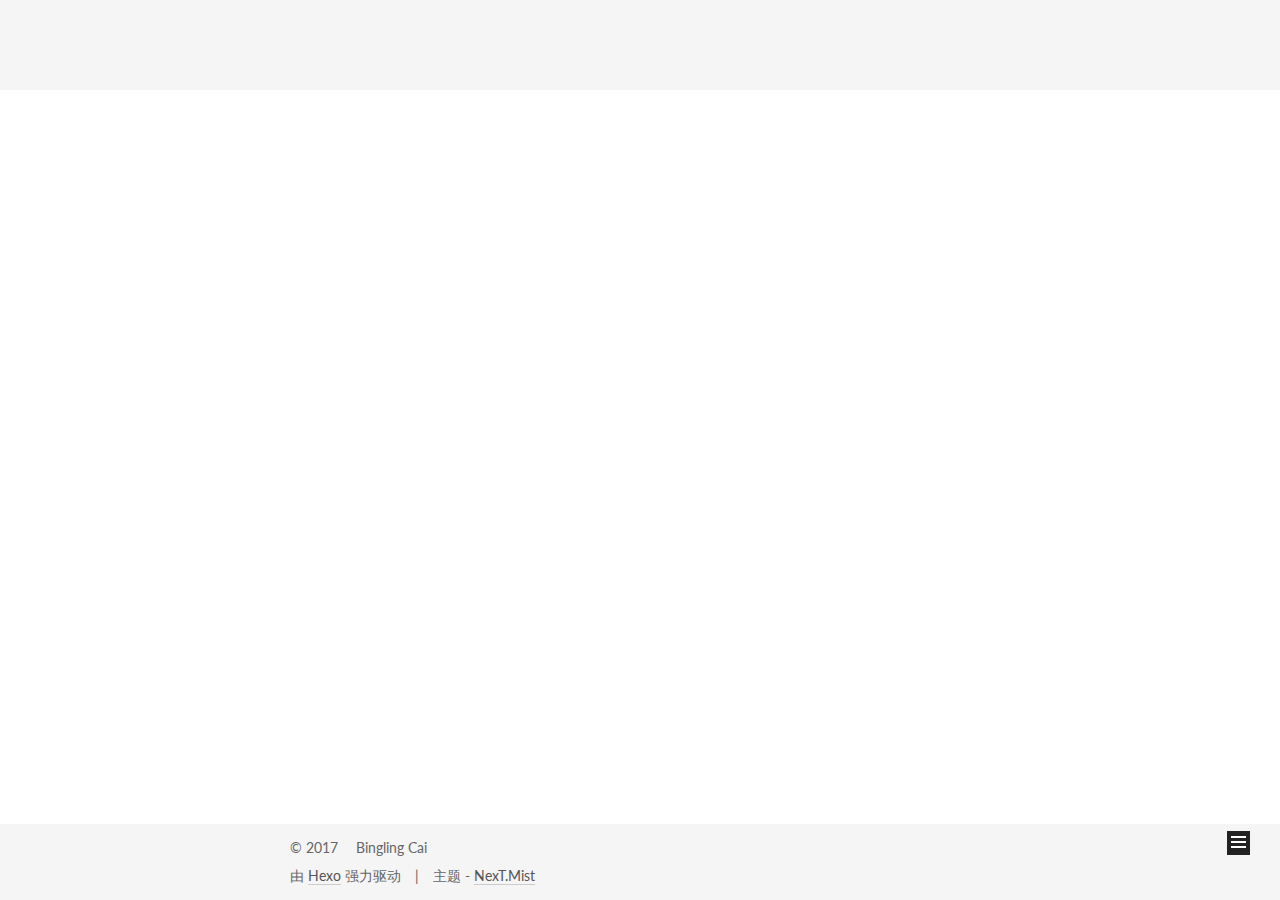
==== commit 75fd732e: "Hexo update!" ====
--- a/index.html
+++ b/index.html
@@ -5,7 +5,7 @@
   
 
 
-<html class="theme-next mist use-motion" lang="">
+<html class="theme-next mist use-motion" lang="zh-Hans">
 <head>
   <meta charset="UTF-8"/>
 <meta http-equiv="X-UA-Compatible" content="IE=edge" />
@@ -106,7 +106,7 @@
     motion: true,
     duoshuo: {
       userId: '0',
-      author: 'Author'
+      author: '博主'
     },
     algolia: {
       applicationID: '',
@@ -129,7 +129,7 @@
   <title> Hexo </title>
 </head>
 
-<body itemscope itemtype="http://schema.org/WebPage" lang="">
+<body itemscope itemtype="http://schema.org/WebPage" lang="zh-Hans">
 
   
 
@@ -194,7 +194,7 @@
             
               <i class="menu-item-icon fa fa-fw fa-home"></i> <br />
             
-            Startseite
+            首页
           </a>
         </li>
       
@@ -204,7 +204,7 @@
             
               <i class="menu-item-icon fa fa-fw fa-th"></i> <br />
             
-            Kategorien
+            分类
           </a>
         </li>
       
@@ -214,7 +214,7 @@
             
               <i class="menu-item-icon fa fa-fw fa-archive"></i> <br />
             
-            Archiv
+            归档
           </a>
         </li>
       
@@ -224,7 +224,7 @@
             
               <i class="menu-item-icon fa fa-fw fa-tags"></i> <br />
             
-            Tags
+            标签
           </a>
         </li>
       
@@ -297,9 +297,9 @@
                 <i class="fa fa-calendar-o"></i>
               </span>
               
-                <span class="post-meta-item-text">Veröffentlicht am</span>
+                <span class="post-meta-item-text">发表于</span>
               
-              <time title="Post created" itemprop="dateCreated datePublished" datetime="2017-02-22T09:52:23+08:00">
+              <time title="创建于" itemprop="dateCreated datePublished" datetime="2017-02-22T09:52:23+08:00">
                 2017-02-22
               </time>
             
@@ -340,7 +340,7 @@
           <!--noindex-->
           <div class="post-button text-center">
             <a class="btn" href="/2017/02/22/Hexo+Github/#more" rel="contents">
-              Weiterlesen &raquo;
+              阅读全文 &raquo;
             </a>
           </div>
           <!--/noindex-->
@@ -419,7 +419,7 @@
             <div class="site-state-item site-state-posts">
               <a href="/archives">
                 <span class="site-state-item-count">1</span>
-                <span class="site-state-item-name">Artikel</span>
+                <span class="site-state-item-name">日志</span>
               </a>
             </div>
           
@@ -473,11 +473,11 @@
 
 
 <div class="powered-by">
-  Erstellt mit  <a class="theme-link" href="https://hexo.io">Hexo</a>
+  由 <a class="theme-link" href="https://hexo.io">Hexo</a> 强力驱动
 </div>
 
 <div class="theme-info">
-  Theme -
+  主题 -
   <a class="theme-link" href="https://github.com/iissnan/hexo-theme-next">
     NexT.Mist
   </a>
@@ -595,6 +595,28 @@
   
 
   
+  
+    <script type="text/x-mathjax-config">
+      MathJax.Hub.Config({
+        tex2jax: {
+          inlineMath: [ ['$','$'], ["\\(","\\)"]  ],
+          processEscapes: true,
+          skipTags: ['script', 'noscript', 'style', 'textarea', 'pre', 'code']
+        }
+      });
+    </script>
+
+    <script type="text/x-mathjax-config">
+      MathJax.Hub.Queue(function() {
+        var all = MathJax.Hub.getAllJax(), i;
+        for (i=0; i < all.length; i += 1) {
+          all[i].SourceElement().parentNode.className += ' has-jax';
+        }
+      });
+    </script>
+    <script type="text/javascript" src="//cdn.mathjax.org/mathjax/latest/MathJax.js?config=TeX-AMS-MML_HTMLorMML"></script>
+  
+
 
   
 
--- a/css/main.css
+++ b/css/main.css
@@ -479,8 +479,8 @@
   margin: 20px 0;
   padding: 0;
   font-size: 13px;
-  color: #4d4d4c;
-  background: #f7f7f7;
+  color: #fff;
+  background: #002451;
   line-height: 1.6;
 }
 pre,
@@ -490,14 +490,14 @@
 code {
   padding: 2px 4px;
   word-wrap: break-word;
-  color: #4d4d4c;
-  background: #f7f7f7;
+  color: #fff;
+  background: #002451;
   border-radius: 3px;
   font-size: 13px;
 }
 pre code {
   padding: 0;
-  color: #4d4d4c;
+  color: #fff;
   background: none;
   text-shadow: none;
 }
@@ -520,7 +520,7 @@
 }
 .highlight figcaption {
   font-size: 1em;
-  color: #4d4d4c;
+  color: #fff;
   line-height: 1em;
   margin-bottom: 1em;
 }
@@ -534,22 +534,22 @@
 }
 .highlight figcaption a {
   float: right;
-  color: #4d4d4c;
+  color: #fff;
 }
 .highlight figcaption a:hover {
-  border-bottom-color: #4d4d4c;
+  border-bottom-color: #fff;
 }
 .highlight .gutter pre {
   padding-left: 10px;
   padding-right: 10px;
-  color: #869194;
+  color: #7285b7;
   text-align: right;
-  background-color: #eff2f3;
+  background-color: #000e20;
 }
 .highlight .code pre {
   padding-left: 10px;
   padding-right: 10px;
-  background-color: #f7f7f7;
+  background-color: #002451;
 }
 .highlight .line {
   height: 20px;
@@ -567,16 +567,16 @@
   border: none;
 }
 pre .deletion {
-  background: #fdd;
+  background: #008000;
 }
 pre .addition {
-  background: #dfd;
+  background: #800000;
 }
 pre .meta {
-  color: #8959a8;
+  color: #ebbbff;
 }
 pre .comment {
-  color: #8e908c;
+  color: #7285b7;
 }
 pre .variable,
 pre .attribute,
@@ -590,7 +590,7 @@
 pre .css .id,
 pre .css .class,
 pre .css .pseudo {
-  color: #c82829;
+  color: #ff9da4;
 }
 pre .number,
 pre .preprocessor,
@@ -599,7 +599,7 @@
 pre .params,
 pre .constant,
 pre .command {
-  color: #f5871f;
+  color: #ffc58f;
 }
 pre .ruby .class .title,
 pre .css .rules .attribute,
@@ -612,11 +612,11 @@
 pre .special,
 pre .number,
 pre .formula {
-  color: #718c00;
+  color: #d1f1a9;
 }
 pre .title,
 pre .css .hexcolor {
-  color: #3e999f;
+  color: #9ff;
 }
 pre .function,
 pre .python .decorator,
@@ -626,11 +626,11 @@
 pre .perl .sub,
 pre .javascript .title,
 pre .coffeescript .title {
-  color: #4271ae;
+  color: #bbdaff;
 }
 pre .keyword,
 pre .javascript .function {
-  color: #8959a8;
+  color: #ebbbff;
 }
 .full-image.full-image.full-image {
   border: none;
@@ -1700,7 +1700,7 @@
   width: 4px;
   height: 4px;
   border-radius: 50%;
-  background: #cf66ff;
+  background: #ff3c03;
 }
 .links-of-blogroll {
   font-size: 13px;
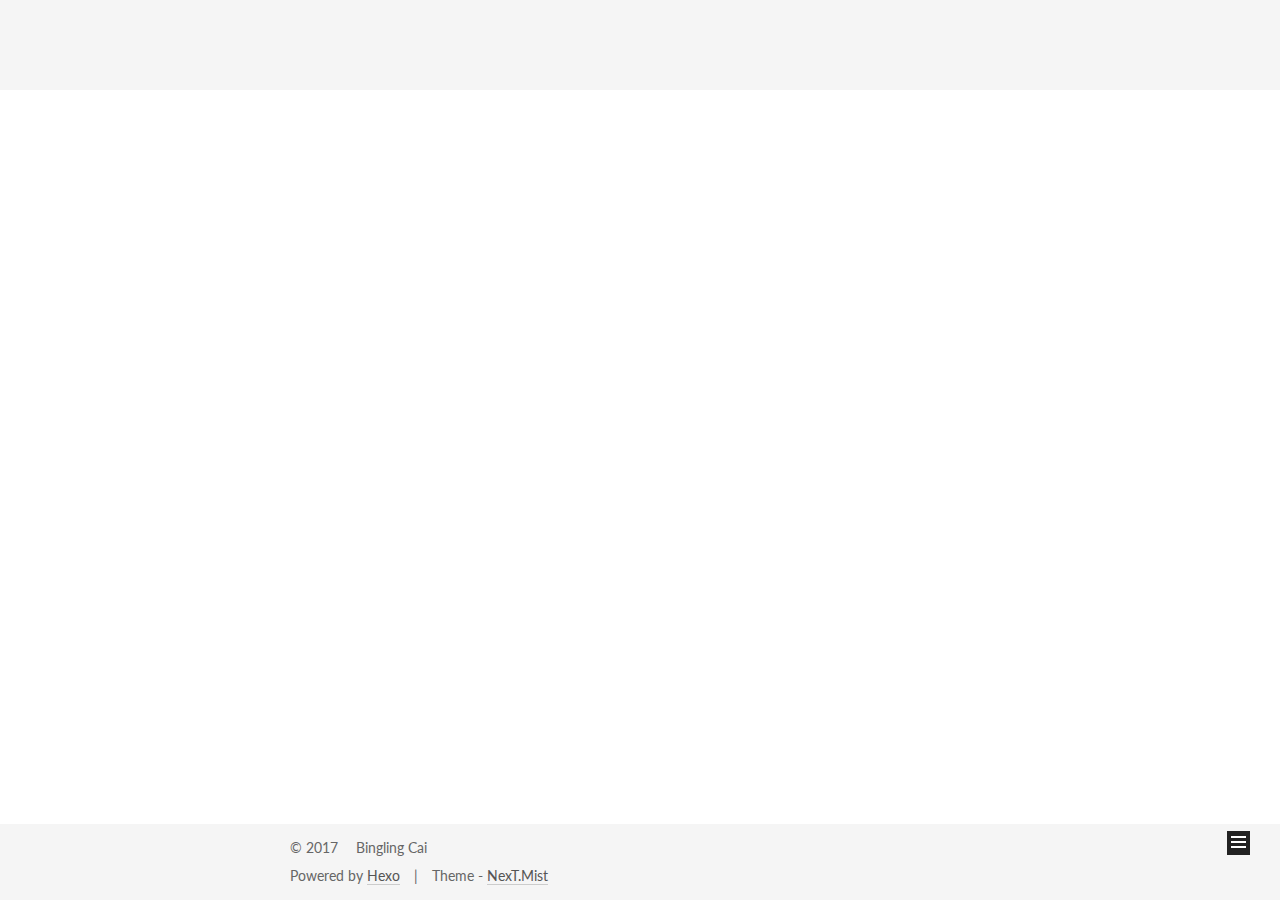
==== commit bf632956: "Hexo update!" ====
--- a/index.html
+++ b/index.html
@@ -5,7 +5,7 @@
   
 
 
-<html class="theme-next mist use-motion" lang="zh-Hans">
+<html class="theme-next mist use-motion" lang="en">
 <head>
   <meta charset="UTF-8"/>
 <meta http-equiv="X-UA-Compatible" content="IE=edge" />
@@ -106,7 +106,7 @@
     motion: true,
     duoshuo: {
       userId: '0',
-      author: '博主'
+      author: 'Author'
     },
     algolia: {
       applicationID: '',
@@ -129,7 +129,7 @@
   <title> Hexo </title>
 </head>
 
-<body itemscope itemtype="http://schema.org/WebPage" lang="zh-Hans">
+<body itemscope itemtype="http://schema.org/WebPage" lang="en">
 
   
 
@@ -194,7 +194,7 @@
             
               <i class="menu-item-icon fa fa-fw fa-home"></i> <br />
             
-            首页
+            Home
           </a>
         </li>
       
@@ -204,7 +204,7 @@
             
               <i class="menu-item-icon fa fa-fw fa-th"></i> <br />
             
-            分类
+            Categories
           </a>
         </li>
       
@@ -214,7 +214,7 @@
             
               <i class="menu-item-icon fa fa-fw fa-archive"></i> <br />
             
-            归档
+            Archives
           </a>
         </li>
       
@@ -224,7 +224,7 @@
             
               <i class="menu-item-icon fa fa-fw fa-tags"></i> <br />
             
-            标签
+            Tags
           </a>
         </li>
       
@@ -297,9 +297,9 @@
                 <i class="fa fa-calendar-o"></i>
               </span>
               
-                <span class="post-meta-item-text">发表于</span>
+                <span class="post-meta-item-text">Posted on</span>
               
-              <time title="创建于" itemprop="dateCreated datePublished" datetime="2017-02-22T09:52:23+08:00">
+              <time title="Post created" itemprop="dateCreated datePublished" datetime="2017-02-22T09:52:23+08:00">
                 2017-02-22
               </time>
             
@@ -340,7 +340,7 @@
           <!--noindex-->
           <div class="post-button text-center">
             <a class="btn" href="/2017/02/22/Hexo+Github/#more" rel="contents">
-              阅读全文 &raquo;
+              Read more &raquo;
             </a>
           </div>
           <!--/noindex-->
@@ -419,7 +419,7 @@
             <div class="site-state-item site-state-posts">
               <a href="/archives">
                 <span class="site-state-item-count">1</span>
-                <span class="site-state-item-name">日志</span>
+                <span class="site-state-item-name">posts</span>
               </a>
             </div>
           
@@ -473,11 +473,11 @@
 
 
 <div class="powered-by">
-  由 <a class="theme-link" href="https://hexo.io">Hexo</a> 强力驱动
+  Powered by <a class="theme-link" href="https://hexo.io">Hexo</a>
 </div>
 
 <div class="theme-info">
-  主题 -
+  Theme -
   <a class="theme-link" href="https://github.com/iissnan/hexo-theme-next">
     NexT.Mist
   </a>
--- a/css/main.css
+++ b/css/main.css
@@ -1700,7 +1700,7 @@
   width: 4px;
   height: 4px;
   border-radius: 50%;
-  background: #ff3c03;
+  background: #8bffc7;
 }
 .links-of-blogroll {
   font-size: 13px;
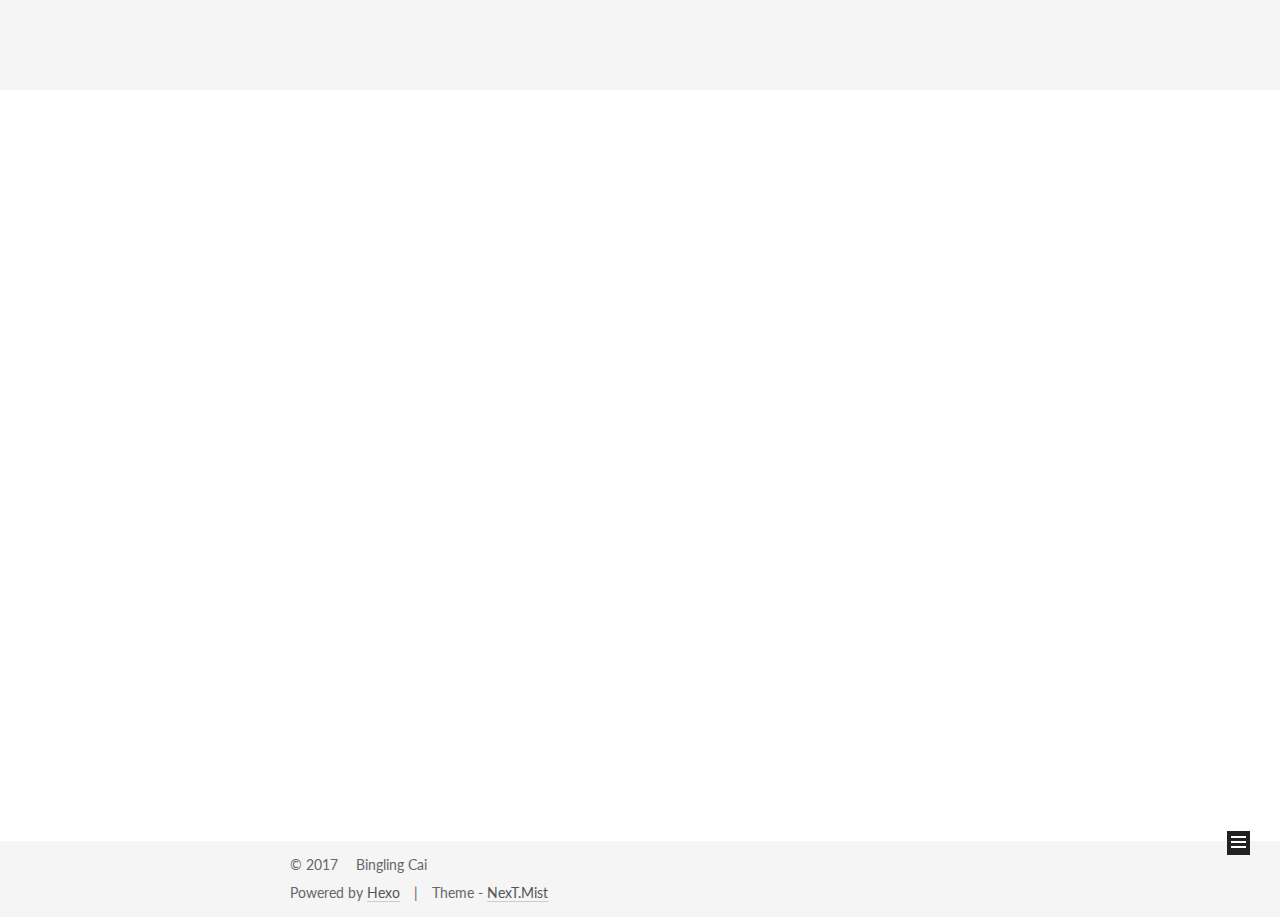
==== commit 7815042b: "Hexo update!" ====
--- a/index.html
+++ b/index.html
@@ -88,11 +88,11 @@
 
 
 <meta property="og:type" content="website">
-<meta property="og:title" content="Hexo">
+<meta property="og:title" content="不摸鱼的猫">
 <meta property="og:url" content="http://yoursite.com/index.html">
-<meta property="og:site_name" content="Hexo">
+<meta property="og:site_name" content="不摸鱼的猫">
 <meta name="twitter:card" content="summary">
-<meta name="twitter:title" content="Hexo">
+<meta name="twitter:title" content="不摸鱼的猫">
 
 
 
@@ -126,7 +126,7 @@
 
 
 
-  <title> Hexo </title>
+  <title> 不摸鱼的猫 </title>
 </head>
 
 <body itemscope itemtype="http://schema.org/WebPage" lang="en">
@@ -164,7 +164,7 @@
     <div class="custom-logo-site-title">
       <a href="/"  class="brand" rel="start">
         <span class="logo-line-before"><i></i></span>
-        <span class="site-title">Hexo</span>
+        <span class="site-title">不摸鱼的猫</span>
         <span class="logo-line-after"><i></i></span>
       </a>
     </div>
@@ -257,7 +257,7 @@
   
 
   <article class="post post-type-normal " itemscope itemtype="http://schema.org/Article">
-  <link itemprop="mainEntityOfPage" href="http://yoursite.com/2017/02/22/Hexo+Github/">
+  <link itemprop="mainEntityOfPage" href="http://yoursite.com/2017/02/23/一些有趣的小知识/">
 
   <span style="display:none" itemprop="author" itemscope itemtype="http://schema.org/Person">
     <meta itemprop="name" content="Bingling Cai">
@@ -266,9 +266,134 @@
   </span>
 
   <span style="display:none" itemprop="publisher" itemscope itemtype="http://schema.org/Organization">
-    <meta itemprop="name" content="Hexo">
+    <meta itemprop="name" content="不摸鱼的猫">
     <span style="display:none" itemprop="logo" itemscope itemtype="http://schema.org/ImageObject">
-      <img style="display:none;" itemprop="url image" alt="Hexo" src="">
+      <img style="display:none;" itemprop="url image" alt="不摸鱼的猫" src="">
+    </span>
+  </span>
+
+    
+      <header class="post-header">
+
+        
+        
+          <h1 class="post-title" itemprop="name headline">
+            
+            
+              
+                
+                <a class="post-title-link" href="/2017/02/23/一些有趣的小知识/" itemprop="url">
+                  一些有趣的小知识
+                </a>
+              
+            
+          </h1>
+        
+
+        <div class="post-meta">
+          <span class="post-time">
+            
+              <span class="post-meta-item-icon">
+                <i class="fa fa-calendar-o"></i>
+              </span>
+              
+                <span class="post-meta-item-text">Posted on</span>
+              
+              <time title="Post created" itemprop="dateCreated datePublished" datetime="2017-02-23T09:37:56+08:00">
+                2017-02-23
+              </time>
+            
+
+            
+
+            
+          </span>
+
+          
+
+          
+            
+          
+
+          
+          
+
+          
+
+          
+
+          
+
+        </div>
+      </header>
+    
+
+
+    <div class="post-body" itemprop="articleBody">
+
+      
+      
+
+      
+        
+          <h2 id="赤魟-hong二声"><a href="#赤魟-hong二声" class="headerlink" title="赤魟(hong二声)"></a>赤魟(hong二声)</h2><p>尾巴上有毒刺。栖息于海底，会挖坑寻找沙底的贝类。<br>
+          <!--noindex-->
+          <div class="post-button text-center">
+            <a class="btn" href="/2017/02/23/一些有趣的小知识/#more" rel="contents">
+              Read more &raquo;
+            </a>
+          </div>
+          <!--/noindex-->
+        
+      
+    </div>
+
+    <div>
+      
+    </div>
+
+    <div>
+      
+    </div>
+
+
+    <footer class="post-footer">
+      
+
+      
+
+      
+
+      
+      
+        <div class="post-eof"></div>
+      
+    </footer>
+  </article>
+
+
+    
+      
+
+  
+
+  
+  
+  
+
+  <article class="post post-type-normal " itemscope itemtype="http://schema.org/Article">
+  <link itemprop="mainEntityOfPage" href="http://yoursite.com/2017/02/22/Hexo+Github/">
+
+  <span style="display:none" itemprop="author" itemscope itemtype="http://schema.org/Person">
+    <meta itemprop="name" content="Bingling Cai">
+    <meta itemprop="description" content="">
+    <meta itemprop="image" content="/images/avatar.gif">
+  </span>
+
+  <span style="display:none" itemprop="publisher" itemscope itemtype="http://schema.org/Organization">
+    <meta itemprop="name" content="不摸鱼的猫">
+    <span style="display:none" itemprop="logo" itemscope itemtype="http://schema.org/ImageObject">
+      <img style="display:none;" itemprop="url image" alt="不摸鱼的猫" src="">
     </span>
   </span>
 
@@ -283,7 +408,7 @@
               
                 
                 <a class="post-title-link" href="/2017/02/22/Hexo+Github/" itemprop="url">
-                  First step
+                  Hexo+Github
                 </a>
               
             
@@ -336,7 +461,7 @@
 
       
         
-          <p>具体步骤参考： <a href="http://www.ciaoshen.com/2016/02/28/githubHexo-1/">http://www.ciaoshen.com/2016/02/28/githubHexo-1/</a><br>             <a href="http://baixin.io/2015/08/HEXO搭建个人博客/">http://baixin.io/2015/08/HEXO搭建个人博客/</a><br>官方网站： <a href="https://hexo.io/zh-cn/docs/commands.html">https://hexo.io/zh-cn/docs/commands.html</a><br>
+          <p>具体步骤参考： <a href="http://www.ciaoshen.com/2016/02/28/githubHexo-1/">http://www.ciaoshen.com/2016/02/28/githubHexo-1/</a><br>             <a href="http://baixin.io/2015/08/HEXO搭建个人博客/">http://baixin.io/2015/08/HEXO搭建个人博客/</a><br>官方网站： <a href="https://hexo.io/zh-cn/docs/commands.html">https://hexo.io/zh-cn/docs/commands.html</a></p>
           <!--noindex-->
           <div class="post-button text-center">
             <a class="btn" href="/2017/02/22/Hexo+Github/#more" rel="contents">
@@ -418,7 +543,7 @@
           
             <div class="site-state-item site-state-posts">
               <a href="/archives">
-                <span class="site-state-item-count">1</span>
+                <span class="site-state-item-count">2</span>
                 <span class="site-state-item-name">posts</span>
               </a>
             </div>
@@ -426,6 +551,13 @@
 
           
 
+          
+            <div class="site-state-item site-state-tags">
+              <a href="/tags">
+                <span class="site-state-item-count">1</span>
+                <span class="site-state-item-name">tags</span>
+              </a>
+            </div>
           
 
         </nav>
--- a/css/main.css
+++ b/css/main.css
@@ -479,8 +479,8 @@
   margin: 20px 0;
   padding: 0;
   font-size: 13px;
-  color: #fff;
-  background: #002451;
+  color: #4d4d4c;
+  background: #f7f7f7;
   line-height: 1.6;
 }
 pre,
@@ -490,14 +490,14 @@
 code {
   padding: 2px 4px;
   word-wrap: break-word;
-  color: #fff;
-  background: #002451;
+  color: #4d4d4c;
+  background: #f7f7f7;
   border-radius: 3px;
   font-size: 13px;
 }
 pre code {
   padding: 0;
-  color: #fff;
+  color: #4d4d4c;
   background: none;
   text-shadow: none;
 }
@@ -520,7 +520,7 @@
 }
 .highlight figcaption {
   font-size: 1em;
-  color: #fff;
+  color: #4d4d4c;
   line-height: 1em;
   margin-bottom: 1em;
 }
@@ -534,22 +534,22 @@
 }
 .highlight figcaption a {
   float: right;
-  color: #fff;
+  color: #4d4d4c;
 }
 .highlight figcaption a:hover {
-  border-bottom-color: #fff;
+  border-bottom-color: #4d4d4c;
 }
 .highlight .gutter pre {
   padding-left: 10px;
   padding-right: 10px;
-  color: #7285b7;
+  color: #869194;
   text-align: right;
-  background-color: #000e20;
+  background-color: #eff2f3;
 }
 .highlight .code pre {
   padding-left: 10px;
   padding-right: 10px;
-  background-color: #002451;
+  background-color: #f7f7f7;
 }
 .highlight .line {
   height: 20px;
@@ -567,16 +567,16 @@
   border: none;
 }
 pre .deletion {
-  background: #008000;
+  background: #fdd;
 }
 pre .addition {
-  background: #800000;
+  background: #dfd;
 }
 pre .meta {
-  color: #ebbbff;
+  color: #8959a8;
 }
 pre .comment {
-  color: #7285b7;
+  color: #8e908c;
 }
 pre .variable,
 pre .attribute,
@@ -590,7 +590,7 @@
 pre .css .id,
 pre .css .class,
 pre .css .pseudo {
-  color: #ff9da4;
+  color: #c82829;
 }
 pre .number,
 pre .preprocessor,
@@ -599,7 +599,7 @@
 pre .params,
 pre .constant,
 pre .command {
-  color: #ffc58f;
+  color: #f5871f;
 }
 pre .ruby .class .title,
 pre .css .rules .attribute,
@@ -612,11 +612,11 @@
 pre .special,
 pre .number,
 pre .formula {
-  color: #d1f1a9;
+  color: #718c00;
 }
 pre .title,
 pre .css .hexcolor {
-  color: #9ff;
+  color: #3e999f;
 }
 pre .function,
 pre .python .decorator,
@@ -626,11 +626,11 @@
 pre .perl .sub,
 pre .javascript .title,
 pre .coffeescript .title {
-  color: #bbdaff;
+  color: #4271ae;
 }
 pre .keyword,
 pre .javascript .function {
-  color: #ebbbff;
+  color: #8959a8;
 }
 .full-image.full-image.full-image {
   border: none;
@@ -1700,7 +1700,7 @@
   width: 4px;
   height: 4px;
   border-radius: 50%;
-  background: #8bffc7;
+  background: #ff40ff;
 }
 .links-of-blogroll {
   font-size: 13px;
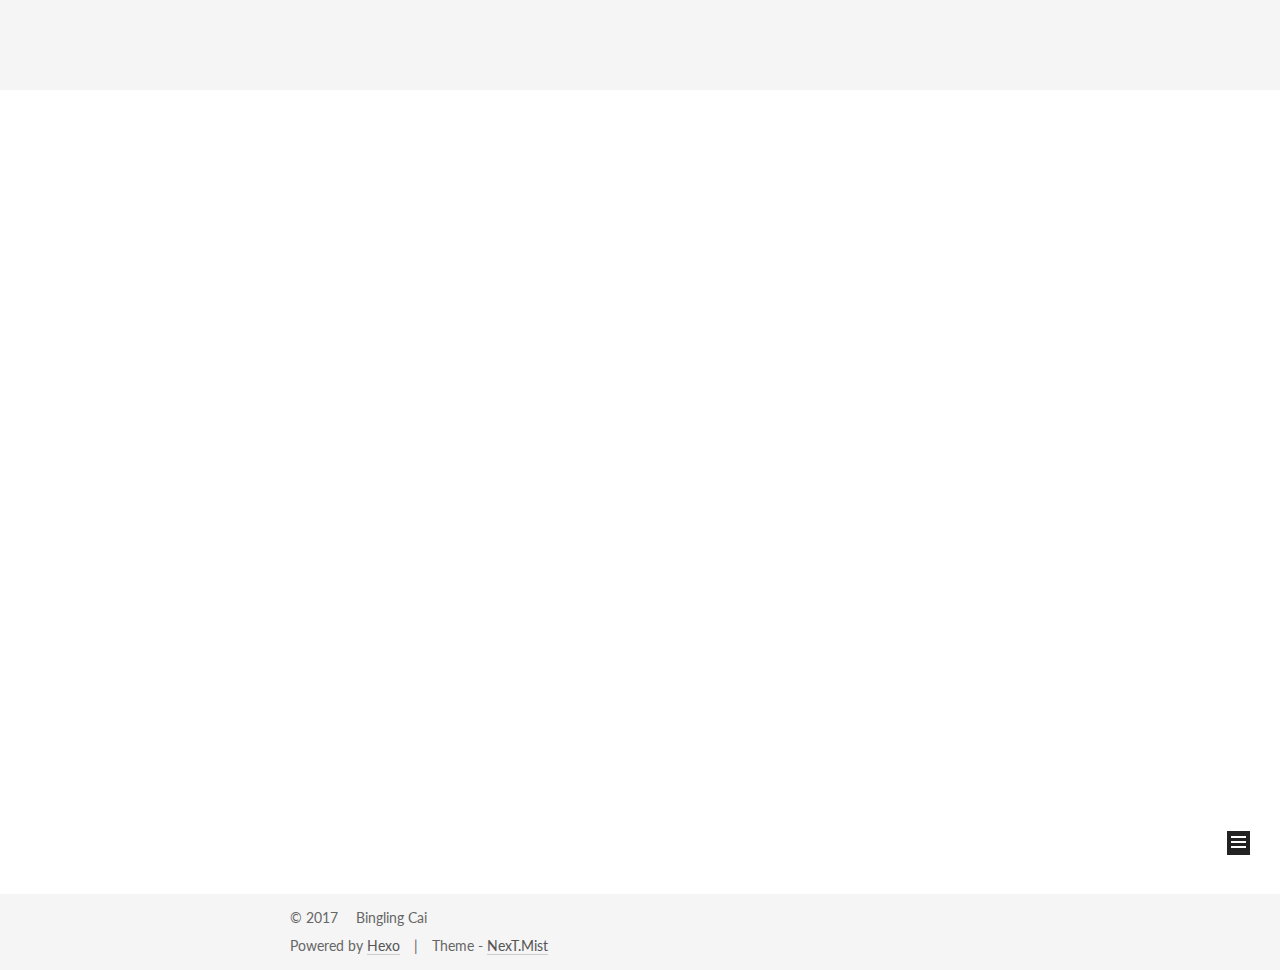
==== commit fa273e68: "Hexo update!" ====
--- a/index.html
+++ b/index.html
@@ -336,7 +336,8 @@
 
       
         
-          <h2 id="赤魟-hong二声"><a href="#赤魟-hong二声" class="headerlink" title="赤魟(hong二声)"></a>赤魟(hong二声)</h2><p>尾巴上有毒刺。栖息于海底，会挖坑寻找沙底的贝类。<br>
+          <p>—-DASH铁腕—-</p>
+<h2 id="赤魟-hong二声"><a href="#赤魟-hong二声" class="headerlink" title="赤魟(hong二声)"></a>赤魟(hong二声)</h2><p>尾巴上有毒刺。栖息于海底，会挖坑寻找沙底的贝类。<br>
           <!--noindex-->
           <div class="post-button text-center">
             <a class="btn" href="/2017/02/23/一些有趣的小知识/#more" rel="contents">
--- a/css/main.css
+++ b/css/main.css
@@ -1700,7 +1700,7 @@
   width: 4px;
   height: 4px;
   border-radius: 50%;
-  background: #ff40ff;
+  background: #12c6e0;
 }
 .links-of-blogroll {
   font-size: 13px;
